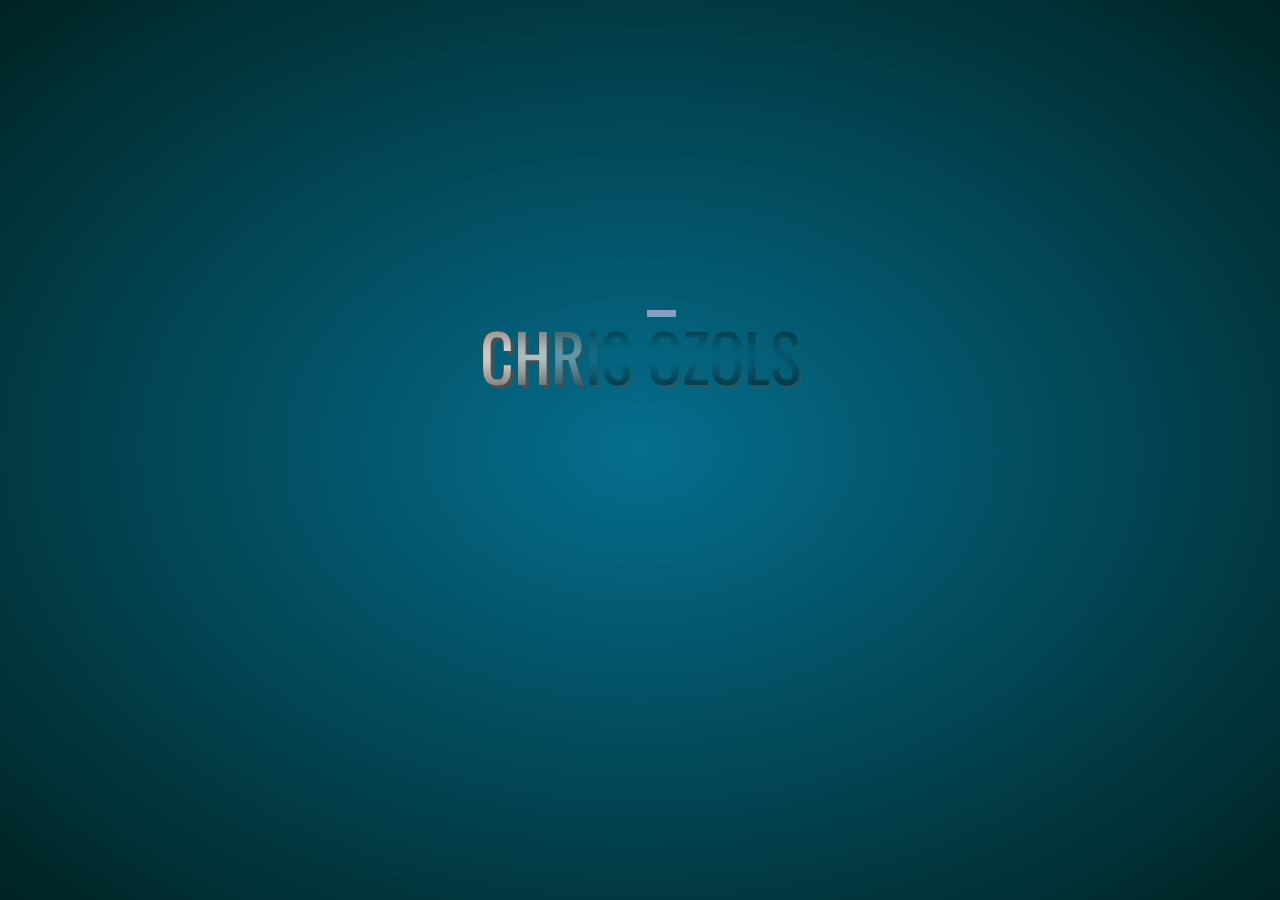
==== index.html @ 2e9aaabf "initial commit" ====
<!doctype html>
<!--[if lt IE 8]> <html class="ltie9 ltie8"> <![endif]-->
<!--[if IE 8]> <html class="ltie9 lteie9"> <![endif]-->
<!--[if IE 9]> <html class="ie9 lteie9"> <![endif]-->
<!--[if !(IE)]><!--><html lang="en" class="no-js"><!--<![endif]-->
<head>
	<title>Chris Ozols - Minneapolis Minnesota</title>
	<meta charset="utf-8">
	<meta name="description" content="Chris Ozols, a web developer in the Minneapolis/St. Paul area">
	<meta name="author" content="Chris Ozols">
	<meta name="viewport" content="width=device-width, initial-scale=1, maximum-scale=1">
	<link rel="author" href="humans.txt">
	<link href="//fonts.googleapis.com/css?family=Oswald|Raleway:500|Open+Sans" rel="stylesheet" type="text/css">
	<link rel="shortcut icon" href="images/favicon.png">
	<link rel="apple-touch-icon" href="images/apple-touch-icon.png">
	<link rel="stylesheet" type="text/css" href="styles/global.css">
	<script type="text/javascript" src="scripts/modernizr.custom.97547.js"></script>
</head>
<body>
	<canvas id="header-canvas" width="100" height="7"></canvas>
	<header>
		<p>chris ozols</p>
	</header>
	<div id="main">
		<section id="whatido-container">
			<img src="images/chrispic_small.png" alt="Chris Ozols" title="Chris Ozols" />
			<h1>I'm Chris, a web applications developer in Minneapolis Minnesota.</h1>
			<p>I'm currently employed full time, and not 
available for any freelance or contract positions. Feel free to contact 
me below. Check out my current side project, <a href="https://secrethitler.io">Secret Hitler IO</a>, a web adaptation of the (creative commons non-commercial licensed) social deduction indie board game. <small>I made the game mostly because of the permissive license and art. I am not a Nazi and site rules specifically prohibit that stuff. Please don't put me on a list.</small></p>
		</section>
	</div>
		<nav>
			<footer>
				<a tabindex="1" href="email:chris.v.ozols@gmail.com" id="email-button" class="footer-icons">
					<div class="popup nav-popup" id="email-button-popup">
						<p>chris.v.ozols@gmail.com</p>
					</div>
				</a>
				<a tabindex="3" href="http://www.linkedin.com/pub/chris-ozols/59/775/8a2" class="footer-icons" id="linkedin-button">
					<div class="popup nav-popup" id="linkedin-button-popup">
					Linked In
					</div>
				</a>
				<a tabindex="4" href="https://github.com/cozuya" class="footer-icons" id="github-button">
					<div class="popup nav-popup" id="github-button-popup">
					Github
					</div>
				</a>
			</footer>
		</nav>
	<script type="text/javascript" src="//code.jquery.com/jquery-1.10.2.min.js"></script>
	<script type="text/javascript" src="scripts/textEffect.jquery.js"></script>  <!-- jQuery plugin I wrote -->
	<script type="text/javascript" src="scripts/general.js"></script>
</body>
</html>
---- styles/global.css ----
html, body, div, span, applet, object, iframe, h1, h2, h3, h4, h5, h6, p, blockquote, pre, a, abbr, acronym, address, big, cite, code, del, dfn, em, img, ins, kbd, q, s, samp, small, strike, strong, sub, sup, tt, var, b, u, i, center, dl, dt, dd, ol, ul, li, fieldset, form, label, legend, table, caption, tbody, tfoot, thead, tr, th, td, article, aside, canvas, details, embed, figure, figcaption, footer, header, hgroup, menu, nav, output, ruby, section, summary, time, mark, audio, video {
  border: 0;
  font-size: 100%;
  font: inherit;
  vertical-align: baseline;
  margin: 0;
  padding: 0; }

article, aside, details, figcaption, figure, footer, header, hgroup, menu, nav, section {
  display: block; }

body {
  line-height: 1; }

ol, ul {
  list-style: none; }

blockquote, q {
  quotes: none; }

blockquote:before, blockquote:after, q:before, q:after {
  content: none; }

table {
  border-collapse: collapse;
  border-spacing: 0; }

.popup, #whatido-desdev, .returnbutton-container, #howidoit-container, .howidoit-icon-containers, #whativedone-sidebartext-1, #whativedone-sidebartext-2, #whativedone-sidebartext-3, #whativedone-sidebartext-4, #whativedone-container, .howidoit-icon-containers, .howidoit-icon-containers ul li, #howidoit-container {
  display: none; }

canvas, #main, .footer-icons, .returnbutton-container, #howidoit-container, .howidoit-icon-containers, #whativedone-container, .whativedone-sidebartexts, .whativedone-pagebuttons {
  position: relative; }

.nav-items, .returnbutton-container, .howidoit-popups > p > span, .howidoit-button, .whativedone-pagebuttons, .whativedone-sidebartexts a {
  cursor: pointer; }

html, .button-enabled {
  background: #056e8e;
  background: url([data-uri]);
  background: -moz-radial-gradient(center, ellipse cover, #056e8e 0%, #002323 100%);
  background: -webkit-gradient(radial, center center, 0px, center center, 100%, color-stop(0%, #056e8e), color-stop(100%, #002323));
  background: -webkit-radial-gradient(center, ellipse cover, #056e8e 0%, #002323 100%);
  background: -o-radial-gradient(center, ellipse cover, #056e8e 0%, #002323 100%);
  background: -ms-radial-gradient(center, ellipse cover, #056e8e 0%, #002323 100%);
  background: radial-gradient(ellipse at center, #056e8e 0%, #002323 100%);
  filter: progid:DXImageTransform.Microsoft.gradient(startColorstr='#056e8e', endColorstr='#002323',GradientType=1 ); }

html {
  height: 100%; }

body {
  font: 100% 'Open Sans', Arial, sans-serif;
  -webkit-perspective: 1000px;
  -moz-perspective: 1000px;
  -o-perspective: 1000px; }

canvas {
  margin: 0 auto;
  display: none;
  left: 3.55em; }

.top-transitions {
  -webkit-transition: top 1s;
  -o-transition: top 1s;
  -moz-transition: top 1s;
  transition: top 1s; }

.canvas-position {
  top: 1em !important; }

.nav-items, header p, #contact-form .contact-form-header, #drag-img {
  font-family: 'Oswald', Arial, sans-serif;
  color: #dbdbdb;
  text-align: center;
  text-shadow: 2px 2px #4d4d4d;
  text-transform: uppercase;
  font-weight: 400; }

small {
	font-size: 10px;
	color: #999;
}

.nav-items {
  text-decoration: none;
  font-size: 3.4em;
  display: block;
  width: 450px;
  margin: 0 auto;
  position: relative; }
  .nav-items:hover {
    color: #eeeeee;
    text-shadow: 4px 4px #4d4d4d; }
  .nav-items:after {
    color: rgba(141, 216, 235, 0.75);
    -webkit-mask-image: -webkit-gradient(linear, left top, left bottom, from(rgba(0, 0, 0, 0)), to(black));
    position: absolute;
    text-align: center;
    top: 0;
    left: 0;
    width: 100%;
    -webkit-animation: headergrad 4s;
    animation: headergrad 4s; }

.nav-items[href="about"]:after {
  content: "WHAT I DO"; }

.nav-items[href="skills"]:after {
  content: "HOW I DO IT"; }

.nav-items[href="portfolio"]:after {
  content: "WHAT I'VE DONE"; }

header {
  position: relative;
  display: none; }
  header p {
    text-shadow: 4px 4px #4d4d4d;
    font-size: 4.1em;
    position: relative; }
    header p:after {
      color: #000;
      content: "CHRIS OZOLS";
      -webkit-mask-image: -webkit-radial-gradient(center, ellipse cover, rgba(0, 0, 0, 0) 0%, rgba(0, 0, 0, 0) 10%, black 100%);
      position: absolute;
      text-align: center;
      top: 0;
      left: 0;
      width: 100%;
      -webkit-animation: headergrad 4s;
      animation: headergrad 4s; }
  header h3 {
    font: 2.6em/.6 'Raleway', Verdana, sans-serif;
    font-weight: 500;
    font-style: italic;
    color: #899dc3;
    text-align: center; }

.header-position {
  top: 0 !important; }

@-moz-document url-prefix() {
  header p:after, .nav-items[href="about"]:after, .nav-items[href="skills"]:after, .nav-items[href="portfolio"]:after {
    content: ''; } }

.lteie9 header p:after, .lteie9 .nav-items:after, .ie10 header p:after, .ie10 .nav-items:after {
  content: ''; }

@keyframes headergrad {
  0% {
    opacity: 0; }

  65% {
    opacity: 0; }

  100% {
    opacity: 1; } }

@-webkit-keyframes headergrad {
  0% {
    opacity: 0; }

  65% {
    opacity: 0; }

  100% {
    opacity: 1; } }

#main {
  max-width: 1160px;
  width: 90%;
  margin: 5% auto 0;
  -webkit-transition: 1.5s;
  -webkit-transform-style: preserve-3d;
  -moz-transition: 1.5s;
  -moz-transform-style: preserve-3d;
  -o-transition: 1.5s;
  -o-transform-style: preserve-3d; }

.flip {
  -webkit-transform: rotateY(180deg);
  -moz-transform: rotateY(180deg);
  -o-transform: rotateY(180deg); }

nav, #whatido-container {
  -webkit-transform: translateZ(0);
  -webkit-backface-visibility: hidden;
  -moz-backface-visibility: hidden;
  -o-backface-visibility: hidden;
  opacity: .99999; }

section, .returnbutton-container {
  border-radius: .65em; }

section {
  -webkit-box-shadow: 0 0 7px 2px #7c7c7c;
  box-shadow: 0 0 7px 2px #7c7c7c; }

footer {
  margin: 1% auto .5%;
  text-align: center; }

.footer-icons {
  background: url("../images/spritesheet.png");
  height: 100px;
  width: 100px;
  display: inline-block;
  border-radius: 50px;
  position: relative;
  opacity: 0;
  -webkit-transition: -webkit-transform 3s, top 3s, left 3s, opacity 5s;
  -webkit-transform-style: preserve-3d;
  -moz-transition: -moz-transform 3s, top 3s, left 3s, opacity 5s;
  -moz-transform-style: preserve-3d;
  -o-transition: -o-transform 3s, top 3s, left 3s, opacity 5s;
  -o-transform-style: preserve-3d;
  transition: transform 3s, top 3s, left 3s, opacity 5s;
  transform-style: preserve-3d;
  -webkit-transform: translateZ(0); }
  .footer-icons:hover {
    -webkit-box-shadow: 0 0 8px 4px #899DC3;
    box-shadow: 0 0 8px 4px #899DC3; }

.flip-footer-icons {
  -webkit-transform: rotateY(0deg) !important;
  -moz-transform: rotateY(0deg) !important;
  -o-transform: rotateY(0deg) !important;
  transform: rotateY(0deg) !important;
  -webkit-transform: rotateX(0deg) !important;
  -moz-transform: rotateX(0deg) !important;
  -o-transform: rotateX(0deg) !important;
  transform: rotateX(0deg) !important;
  opacity: 1;
  left: 0 !important;
  top: 0 !important; }

#email-button {
  -webkit-transform: rotateX(95deg);
  -moz-transform: rotateX(95deg);
  -o-transform: rotateX(95deg);
  transform: rotateX(95deg); }

#phone-button {
  margin: 0 1% 0 2%;
  background-position: -100px 0;
  -webkit-transform: rotateY(95deg);
  -moz-transform: rotateY(95deg);
  -o-transform: rotateY(95deg);
  transform: rotateY(95deg); }

#linkedin-button {
  background-position: -200px 0;
  margin: 0 1% 0 1%;
  -webkit-transform: rotateY(-95deg);
  -moz-transform: rotateY(-95deg);
  -o-transform: rotateY(-95deg);
  transform: rotateY(-95deg); }

#github-button {
  -webkit-transform: rotateX(-95deg);
  -moz-transform: rotateX(-95deg);
  -o-transform: rotateX(-95deg);
  transform: rotateX(-95deg);
  background-position: 0 -100px; }

.popup {
  position: absolute;
  border-radius: .5em;
  border: .3em solid #dbdbdb;
  -webkit-box-shadow: 8px 8px 27px -1px black;
  box-shadow: 8px 8px 27px -1px black; }
  .popup:after, .popup:before {
    content: '';
    position: absolute;
    top: 100%; }

.nav-popup {
  background: url("../images/blacktwill.png");
  color: #dbdbdb;
  bottom: 200%;
  height: 26px;
  line-height: 1.5em;
  color: #899dc3;
  padding: 6px; }

.nav-popup:after, .howidoit-popups:after {
  border-right: 13px solid transparent;
  border-left: 13px solid transparent;
  border-top: 20px solid black; }

.nav-popup:before, .howidoit-popups:before {
  border-right: 18px solid transparent;
  border-left: 19px solid transparent;
  border-top: 25px solid #DBDBDB; }

#email-button-popup {
  width: 200px;
  left: -4em; }
  #email-button-popup:before {
    left: 92px; }
  #email-button-popup:after {
    left: 98px; }
  #email-button-popup p:first-child {
    text-decoration: underline; }

#phone-button-popup {
  width: 112px;
  left: -1.2em; }
  #phone-button-popup:before {
    left: 48px; }
  #phone-button-popup:after {
    left: 54px; }

#linkedin-button-popup {
  width: 83px;
  left: -.4em; }
  #linkedin-button-popup:before {
    left: 34px; }
  #linkedin-button-popup:after {
    left: 40px; }

#github-button-popup {
  width: 79px;
  left: -.3em; }
  #github-button-popup:before {
    left: 30px; }
  #github-button-popup:after {
    left: 36px; }

.input-ok {
  color: green !important; }

.input-x {
  color: red !important;
  font-weight: 700; }

#contact-form {
  display: none;
  padding: .5% 4%;
  top: 22%;
  left: 50%;
  margin-left: -29%;
  max-width: 1160px;
  width: 50%;
  background: url("../images/blacktwill.png");
  position: absolute;
  border-radius: .5em;
  border: .3em solid #dbdbdb;
  z-index: 300000;
  -webkit-box-shadow: 8px 8px 27px -1px black;
  box-shadow: 8px 8px 27px -1px black; }
  #contact-form #contact-form-lower-container:after {
    display: table;
    content: '';
    clear: both; }
  #contact-form p {
    color: #dbdbdb;
    text-align: left;
    display: inline-block; }
  #contact-form #contact-close-button {
    position: absolute;
    font-size: 32px;
    font-weight: 700;
    top: -4%;
    left: 98%;
    width: 1.2em;
    height: 1.2em;
    cursor: pointer;
    border-radius: 50%;
    background: inherit;
    -webkit-box-shadow: 8px 8px 27px -1px black;
    box-shadow: 8px 8px 27px -1px black;
    border: .13em solid #dbdbdb; }
    #contact-form #contact-close-button p {
      position: relative;
      left: 23%;
      bottom: 5%;
      color: #35afc0; }
  #contact-form input {
    display: inline-block;
    width: 36%; }
  #contact-form #subject-req {
    visibility: hidden;
    width: 2%; }
  #contact-form #field-container:after {
    display: table;
    content: '';
    clear: both; }
  #contact-form #field-container > div {
    margin: 2% auto;
    width: 80%;
    text-align: center; }
  #contact-form .contact-form-header {
    font-size: 3.4em;
    width: 100%;
    margin-bottom: -3%; }
  #contact-form .required-text {
    color: red;
    font-size: 0.8em;
    text-align: center;
    width: 100%; }
  #contact-form .contact-required {
    width: 2%;
    font-weight: 700; }
  #contact-form button {
    width: 23%;
    display: block;
    margin: 1% auto 2%;
    padding: .5% 0;
    border-radius: 0.3em;
    font-size: 1.3em;
    font-family: 'Oswald', Arial, sans-serif;
    text-transform: uppercase;
    font-size: 1.8em; }
  #contact-form .return-statement {
    font-size: 12px;
    color: red;
    text-align: center;
    width: 100%;
    font-family: "open sans", Arial, sans-serif; }
  #contact-form #drag-container {
    float: right;
    width: 20%;
    position: relative;
    bottom: 5.8em; }
  #contact-form #drag-img {
    cursor: pointer;
    cursor: grab;
    cursor: -moz-grab;
    background: black;
    z-index: 20;
    top: 0.3em; }
  #contact-form #drag-img, #contact-form #drag-box {
    border: 1px solid #818181;
    margin-left: 20%;
    letter-spacing: -0.4em;
    font-size: 4em;
    font-family: 'open sans';
    box-shadow: 0 0 0.4em 0em white;
    width: 1.3em;
    position: relative; }
    #contact-form #drag-img p, #contact-form #drag-box p {
      color: #35afc0;
      position: relative;
      left: -.2em; }
  #contact-form #drag-box {
    top: 1.3em;
    background: #2c2c2c; }
    #contact-form #drag-box p {
      visibility: hidden; }
  #contact-form textarea {
    resize: none;
    width: 65%;
    height: 8em; }
  #contact-form #drag-req {
    position: relative;
    top: 6em;
    margin-left: 20%; }
  #contact-form .button-enabled {
    color: white; }

#whatido-container {
  width: 66%;
  margin-top: -3%;
  padding: 2% 5%;
  color: #424242;
  position: relative;
  left: 50%;
  margin-left: -38%;
  -webkit-transform: rotateY(180deg);
  -moz-transform: rotateY(180deg);
  -o-transform: rotateY(180deg); }
  #whatido-container img {
    float: right;
    opacity: .7;
    -webkit-box-shadow: 15px 15px 18px 0px #5a5a5a;
    box-shadow: 15px 15px 18px 0px #5a5a5a;
    margin: 0 0 1em 1em; }
  #whatido-container p {
    font-size: .875em;
    margin: 1.5em 0; }
    #whatido-container p a {
      color: black;
      text-decoration: none;
      border-bottom: 1px dotted black; }
      #whatido-container p a:hover {
        color: #899dc3;
        border-bottom: 1px dotted #899dc3; }
  #whatido-container h1, #whatido-container h4, #whatido-container h5 {
    font: 2.2em/1.2em 'Oswald', Arial, sans-serif;
    color: #002323; }
  #whatido-container h4, #whatido-container h5 {
    font-size: 1.5em; }
  #whatido-container h5 {
    color: #002323;
    text-shadow: 1px 1px #b1b1b1; }
  #whatido-container:after {
    display: table;
    content: '';
    clear: both; }

.returnbutton-container {
  width: 10em;
  height: 5em;
  margin: 1em auto 0;
  -webkit-box-shadow: inset 0 0 3px 3px #3a3a3a;
  box-shadow: inset 0 0 3px 3px #3a3a3a;
  background: #d6d6d6;
  background: url([data-uri]);
  background: -moz-linear-gradient(top, #d6d6d6 0%, #969696 100%);
  background: -webkit-gradient(linear, left top, left bottom, color-stop(0%, #d6d6d6), color-stop(100%, #969696));
  background: -webkit-linear-gradient(top, #d6d6d6 0%, #969696 100%);
  background: -o-linear-gradient(top, #d6d6d6 0%, #969696 100%);
  background: -ms-linear-gradient(top, #d6d6d6 0%, #969696 100%);
  background: linear-gradient(to bottom, #d6d6d6 0%, #969696 100%);
  filter: progid:DXImageTransform.Microsoft.gradient(startColorstr='#d6d6d6', endColorstr='#969696',GradientType=0 ); }
  .returnbutton-container:hover {
    background: #d6d6d6; }

.returnbutton-inner, #whatido-returnbutton {
  position: absolute; }

.returnbutton-outside {
  background: #056e8e;
  top: 2.6em;
  right: 2.15em; }
  .returnbutton-outside:after {
    content: '';
    position: absolute;
    background: #056e8e;
    right: -0.95em;
    top: -2em; }
  .returnbutton-outside:before {
    content: '';
    position: absolute;
    border-right: 60px solid #056e8e;
    top: -0.78em;
    right: 3em; }

.returnbutton-shadow {
  top: 2.8em;
  right: 1.95em;
  background: #585858; }
  .returnbutton-shadow:after {
    content: '';
    position: absolute;
    right: -0.95em;
    top: -2em;
    background: #585858; }
  .returnbutton-shadow:before {
    content: '';
    position: absolute;
    border-right: 60px solid #585858;
    top: -0.58em;
    right: 2.9em; }

.returnbutton-outside, .returnbutton-shadow {
  width: 3em;
  height: 1em; }

.returnbutton-outside:after, .returnbutton-shadow:after {
  width: 1em;
  height: 3em;
  border-radius: .35em .35em .35em 0; }

.returnbutton-outside:before, .returnbutton-shadow:before {
  border-bottom: 20px solid transparent;
  border-top: 20px solid transparent; }

#whatido-returnbutton {
  top: 100%;
  margin-left: -5em;
  left: 50%;
  z-index: 10000; }

#howidoit-container {
  width: 35%;
  margin: 0 auto;
  padding: 2% 5% .5%;
  color: #dbdbdb;
  background: url("../images/black_paper.png");
  font-size: 1.2em;
  overflow: visible; }

.howidoit-button {
  margin: 0 auto 2%;
  width: 3em;
  padding: 1%;
  border-radius: .3em;
  -webkit-box-shadow: 0 0 3px 2px #7c7c7c;
  box-shadow: 0 0 3px 2px #7c7c7c;
  color: #494949;
  background: url("../images/straws.png");
  text-align: center;
  font: 2em/1.2em 'Oswald', Arial, sans-serif;
  text-transform: uppercase; }
  .howidoit-button:hover {
    -webkit-box-shadow: 0 0 8px 4px #899DC3;
    box-shadow: 0 0 8px 4px #899DC3;
    text-shadow: 1px 1px #899DC3; }

.howidoit-icon-containers {
  width: 300px;
  height: 104px;
  background: url("../images/sandbag.png");
  margin: 1% auto;
  -webkit-box-shadow: 0 0 3px 2px #D6D6D6;
  box-shadow: 0 0 3px 2px #D6D6D6; }
  .howidoit-icon-containers ul li {
    height: 100px;
    width: 100px;
    background-color: blue;
    float: left;
    margin-top: .8%;
    background: url("../images/spritesheet.png"); }

.howidoit-popups {
  background: url("../images/black_paper.png");
  color: #dbdbdb;
  padding: 0 1.5em 1em 1.5em;
  bottom: 188%;
  opacity: 0;
  width: 241px;
  font-size: .875em; }

.hoverhelper {
  position: absolute;
  width: 100px;
  height: 30px;
  top: -27%; }

.hoverhelpercenter {
  left: 34% !important; }

.hoverhelperright {
  left: 67% !important; }

.howidoit-popups > h3 {
  text-align: center;
  color: #899DC3;
  font: 2em 'Oswald', arial, sans-serif; }
.howidoit-popups > p > span, .howidoit-popups > p > a {
  color: #899dc3;
  border-bottom: 1px dashed #899dc3;
  text-decoration: none; }

.howidoit-popup-lefticons {
  left: 50%; }
  .howidoit-popup-lefticons:after {
    left: 31px; }
  .howidoit-popup-lefticons:before {
    left: 25px; }

.howidoit-popup-righticons {
  left: -50%; }
  .howidoit-popup-righticons:after {
    left: 242px; }
  .howidoit-popup-righticons:before {
    left: 236px; }

.howidoit-popup-centericons:after {
  left: 137px; }
.howidoit-popup-centericons:before {
  left: 131px; }

#howidoit-code-container ul li:nth-child(2) div {
  -webkit-transition: -webkit-transform 2s;
  -o-transition-property: -o-transform;
  -o-transition-duration: 2s;
  -moz-transition-property: -moz-transform;
  -moz-transition-duration: 2s;
  transition-property: transform;
  transition-duration: 2s; }
  #howidoit-code-container ul li:nth-child(2) div:hover {
    transform: rotateY(360deg);
    -webkit-transform: rotateY(360deg);
    -moz-transform: rotateY(360deg); }

#howidoit-html-icon {
  background-position: -300px 0; }

#howidoit-css-icon {
  background-position: -400px 0; }

#howidoit-javascript-icon {
  background-position: -500px 0; }

#howidoit-photoshop-icon {
  background-position: -1001px 0; }

#howidoit-responsive-icon {
  background-position: -801px 0; }

#howidoit-wordpress-icon {
  background-position: -601px 0; }

#howidoit-motiongraphics-icon {
  background-position: -701px 100px; }

#howidoit-video-icon {
  background-position: -901px 100px; }

#howidoit-photo-icon {
  background-position: -1101px 100px; }

#whativedone-container {
  width: 95%;
  padding: 1%;
  margin: -7% auto 0;
  overflow: hidden;
  height: 100%;
  background: url("../images/noisy_grid.png"); }
  #whativedone-container a {
    color: #899dc3; }
    #whativedone-container a:hover {
      color: #dbdbdb; }

#whativedone-imagecontainer {
  width: 57%;
  float: left;
  padding: 0% 3% 3% 0%;
  height: 100%; }

.ajaxloader {
  position: absolute;
  left: 25%;
  top: 35%; }

.whativedone-image {
  max-width: 102%;
  -webkit-box-shadow: 6px 6px 10px 3px #6B6B6B;
  box-shadow: 6px 6px 10px 3px #6B6B6B; }

aside {
  width: 35%;
  float: right;
  margin-right: -41%;
  padding: 1% 0; }
  aside:after {
    display: table;
    content: '';
    clear: both; }

#whativedone-imagecontainer, .whativedone-sidebartexts {
  overflow-y: auto;
  overflow-x: hidden; }

.whativedone-sidebartexts {
  padding: 3% 2%;
  background-image: url("../images/linen.png");
  color: #dbdbdb;
  height: 18em;
  -webkit-box-shadow: 0 0 2px 1px black;
  box-shadow: 0 0 2px 1px black; }

::-webkit-scrollbar {
  width: 10px; }

::-webkit-scrollbar-track {
  -webkit-box-shadow: inset 5px 1px 10px #899dc3; }

::-webkit-scrollbar-thumb {
  border-radius: 10px;
  -webkit-box-shadow: inset 4px 0 10px white; }

::-webkit-scrollbar-button:single-button {
  background: #002323; }

::selection, ::-moz-selection {
  background: #9e9b90;
  text-shadow: none;
  color: #d9d2b8; }

.whativedone-sidebartexts h3 {
  font: 1.75em 'Oswald', Arial, sans-serif; }
.whativedone-sidebartexts p {
  font-size: .875em;
  margin: 1em 0; }
.whativedone-sidebartexts ul {
  padding: 2% 5%; }
  .whativedone-sidebartexts ul li {
    font-size: .875em;
    list-style-type: circle; }

.whativedone-pagebuttons {
  width: 2.666666em;
  height: 2.666666em;
  border-radius: 1.333333em; }
  .whativedone-pagebuttons:hover {
    background: #f7f7f7; }
  .whativedone-pagebuttons:after {
    left: .5em;
    width: 1.333333em;
    height: 1.333333em;
    position: absolute;
    content: '';
    transform: rotate(-45deg);
    -ms-transform: rotate(-45deg);
    -moz-transform: rotate(-45deg);
    -webkit-transform: rotate(-45deg);
    -o-transform: rotate(-45deg); }

.whativedone-pagebuttons, #whatido-container {
  -webkit-box-shadow: 0 0 7px 3px #899dc3;
  box-shadow: 0 0 7px 3px #899dc3;
  background: #f7f7f7;
  background: url([data-uri]);
  background: -moz-linear-gradient(left, #f7f7f7 0%, #bababa 100%);
  background: -webkit-gradient(linear, left top, right top, color-stop(0%, #f7f7f7), color-stop(100%, #bababa));
  background: -webkit-linear-gradient(left, #f7f7f7 0%, #bababa 100%);
  background: -o-linear-gradient(left, #f7f7f7 0%, #bababa 100%);
  background: -ms-linear-gradient(left, #f7f7f7 0%, #bababa 100%);
  background: linear-gradient(to right, #f7f7f7 0%, #bababa 100%);
  filter: progid:DXImageTransform.Microsoft.gradient(startColorstr='#f7f7f7', endColorstr='#bababa',GradientType=1 ); }

.whativedone-pagebutton-down {
  margin: 4% auto 0; }
  .whativedone-pagebutton-down:after {
    top: .333333em;
    border-left: 5px solid #899DC3;
    border-bottom: 5px solid #899DC3; }

.whativedone-pagebutton-up {
  margin: 0 auto 4%; }
  .whativedone-pagebutton-up:after {
    top: .866666em;
    left: .5em;
    border-right: 5px solid #899DC3;
    border-top: 5px solid #899DC3; }

@media screen and (max-width: 120em) {
  #whativedone-container {
    height: 35em; } }
@media screen and (max-width: 105em) {
  #whativedone-container {
    height: 30em; }

  .whativedone-pagebutton-up {
    margin-top: 4%; } }
@media screen and (max-width: 80em) {
  #whativedone-container {
    height: 29em; }

  .whativedone-pagebutton-up {
    margin-top: 4%; } }
@media screen and (max-width: 64em) {
  .whativedone-sidebartexts {
    height: 15em; }
    .whativedone-sidebartexts p {
      font-size: .75em; }

  #main {
    margin-top: 6%; }

  #howidoit-container {
    width: 75%; }

  .howidoit-button {
    margin: 0 auto 1%; }

  #whativedone-container {
    height: 24.25em; }

  #whatido-container {
    width: 78%;
    margin-left: -44%; }

  #whatido-container img {
    width: 12em; } }
@media screen and (max-width: 48em) {
  #whatido-container {
    font-size: 1.1em; }

  html {
    background: #056e8e;
    background: -moz-linear-gradient(left, #056e8e 0%, #002323 100%);
    background: -webkit-gradient(linear, left top, right top, color-stop(0%, #056e8e), color-stop(100%, #002323));
    background: -webkit-linear-gradient(left, #056e8e 0%, #002323 100%);
    background: -o-linear-gradient(left, #056e8e 0%, #002323 100%);
    background: -ms-linear-gradient(left, #056e8e 0%, #002323 100%);
    background: linear-gradient(to right, #056e8e 0%, #002323 100%);
    filter: progid:DXImageTransform.Microsoft.gradient(startColorstr='#056e8e', endColorstr='#002323',GradientType=1 ); } }
@media screen and (max-width: 40em) {
  .nav-items:nth-child(3) {
    display: none; } }
@media screen and (max-width: 30em) {
  .nav-items {
    font-size: 3em; }

  .howidoit-button {
    font-size: 1.5em; } }
@media screen and (max-width: 25em) {
  .nav-items {
    display: none; }

  #header-canvas {
    visibility: hidden; }

  header {
    top: 100px; }
    header p, header h3 {
      line-height: 1em; }
    header p {
      font-size: 3em; }
    header h3 {
      font-size: 1.5em;
      margin-top: .5em; }

  #linkedin-button, #github-button {
    display: none; }

  #email-button {
    display: block;
    margin: 25% auto; }

  #phone-button {
    display: block;
    margin: 20% auto; }

  #main {
    height: 0; } }
.ie9 #whatido-container, .ltie9 #whatido-container {
  opacity: 1; }

.ie9 {
  filter: none; }

.whativedone-sidebartext-0, .oldiewhativedone-pagebutton-down, .oldiewhativedone-pagebutton-up {
  font: 2em/1em 'Open Sans', Arial, sans-serif;
  color: #899DC3;
  letter-spacing: -.1em;
  margin: .2em 0 0 .35em; }

.ltie9 .whativedone-pagebuttons {
  border: 3px solid #dbdbdb; }
  .ltie9 .whativedone-pagebuttons:after {
    display: none; }

html.ltie9 {
  background-color: #056e8e; }

.ltie8 #whatido-container {
  background: #e4e4e4; }
.ltie8 .returnbutton-left, .ltie8 .returnbutton-shadow-left {
  border-bottom: 15px solid transparent;
  border-top: 15px solid transparent; }
.ltie8 .returnbutton-left {
  border-right: 60px solid #899DC3;
  top: 1.42em;
  right: 5em; }
.ltie8 .returnbutton-shadow-left {
  border-right: 60px solid #585858;
  top: 1.77em;
  right: 4.65em; }

.no-js .nav-items {
  display: none; }
.no-js footer {
  position: relative;
  top: 22em; }
.no-js h5:after {
  content: ' View this site with a JavaScript-enabled browser to see more about me.'; }
.no-js #whatido-container {
  margin-top: -70%;
  display: block;
  -webkit-transform: rotateY(0deg);
  -moz-transform: rotateY(0deg);
  -o-transform: rotateY(0deg);
  transform: rotateY(0deg); }
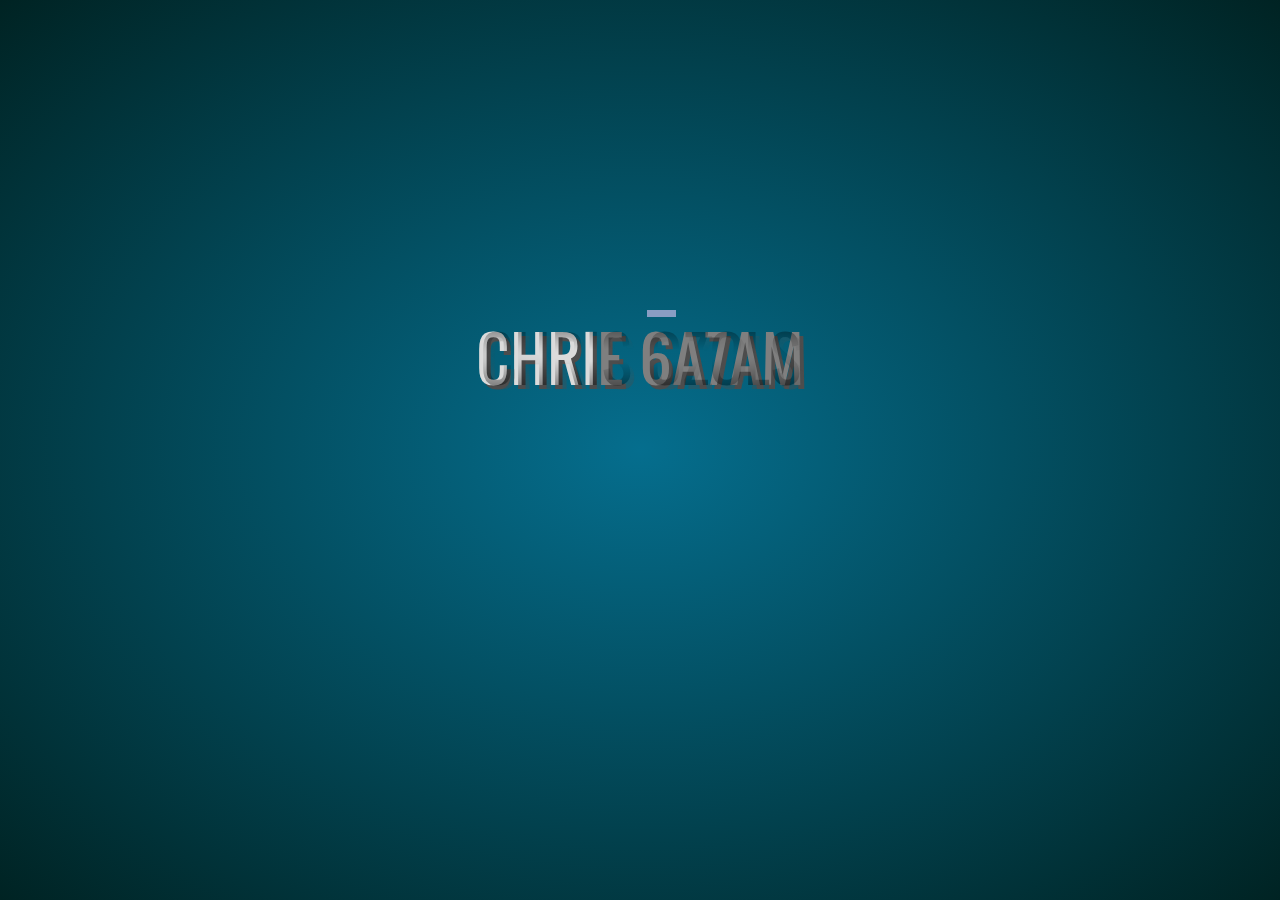
==== commit 65743cb7: "Update index.html" ====
--- a/index.html
+++ b/index.html
@@ -4,9 +4,9 @@
 <!--[if IE 9]> <html class="ie9 lteie9"> <![endif]-->
 <!--[if !(IE)]><!--><html lang="en" class="no-js"><!--<![endif]-->
 <head>
-	<title>Chris Ozols - Minneapolis Minnesota</title>
+	<title>Chris Ozols - Minneapolis Minnesota software engineer</title>
 	<meta charset="utf-8">
-	<meta name="description" content="Chris Ozols, a web developer in the Minneapolis/St. Paul area">
+	<meta name="description" content="Chris Ozols, a software engineer in the Minneapolis/St. Paul area">
 	<meta name="author" content="Chris Ozols">
 	<meta name="viewport" content="width=device-width, initial-scale=1, maximum-scale=1">
 	<link rel="author" href="humans.txt">
@@ -23,7 +23,7 @@
 	</header>
 	<div id="main">
 		<section id="whatido-container">
-			<img src="images/chrispic_small.png" alt="Chris Ozols" title="Chris Ozols" />
+			<img src="images/cozpicsmall2.png" alt="Chris Ozols" title="Chris Ozols" />
 			<h1>I'm Chris, a web applications developer in Minneapolis Minnesota.</h1>
 			<p>I'm currently employed full time, and not 
 available for any freelance or contract positions. Feel free to contact 
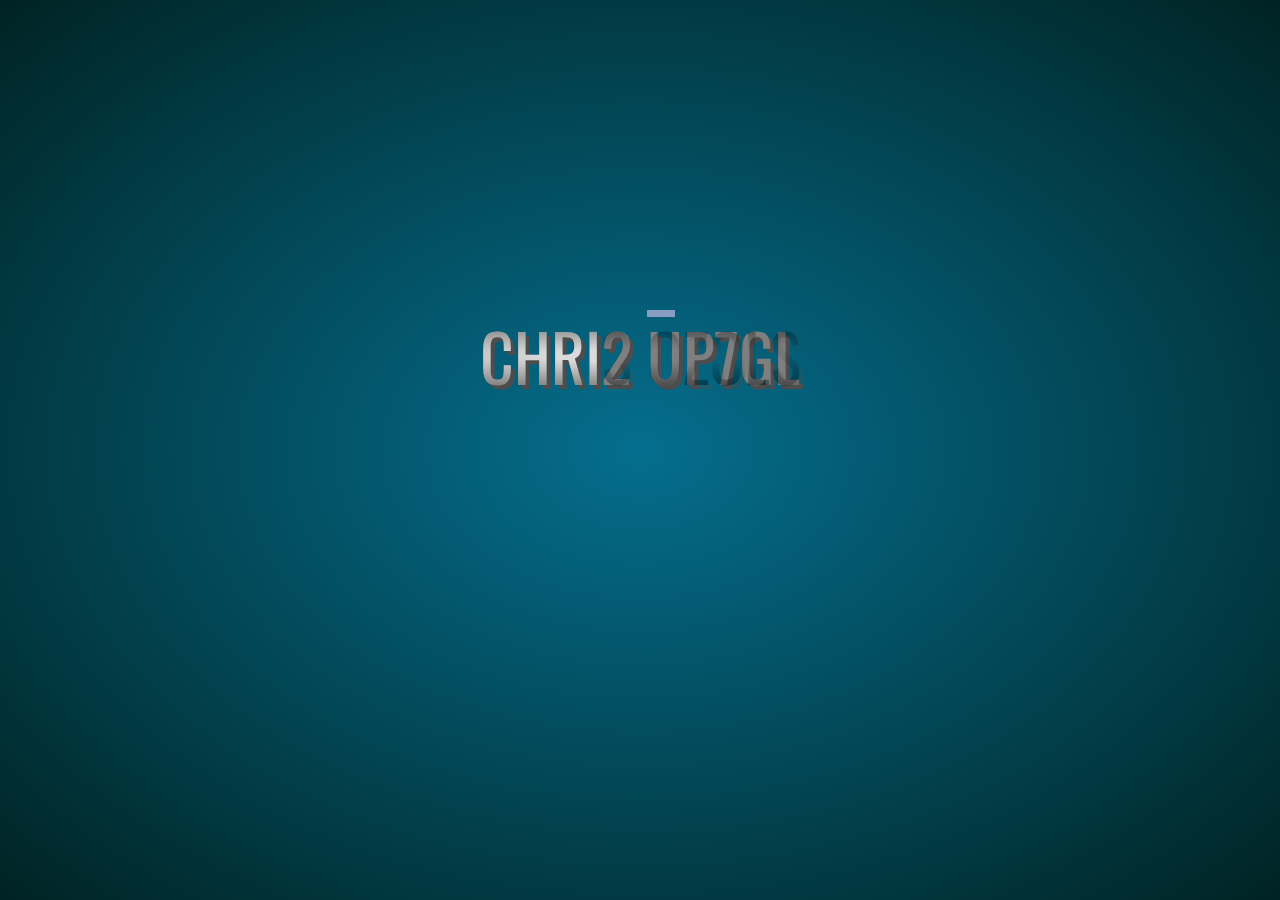
==== commit b4ff4a45: "Update index.html" ====
--- a/index.html
+++ b/index.html
@@ -27,7 +27,7 @@
 			<h1>I'm Chris, a web applications developer in Minneapolis Minnesota.</h1>
 			<p>I'm currently employed full time, and not 
 available for any freelance or contract positions. Feel free to contact 
-me below. Check out my current side project, <a href="https://secrethitler.io">Secret Hitler IO</a>, a web adaptation of the (creative commons non-commercial licensed) social deduction indie board game. <small>I made the game mostly because of the permissive license and art. I am not a Nazi and site rules specifically prohibit that stuff. Please don't put me on a list.</small></p>
+me below. Check out my current side project, <a href="https://secrethitler.io">Secret Hitler IO</a>, a web adaptation of the (creative commons non-commercial licensed) social deduction indie board game. <small>I made the site mostly because of the game's permissive license, I am not a terrible person, I promise.</small></p>
 		</section>
 	</div>
 		<nav>
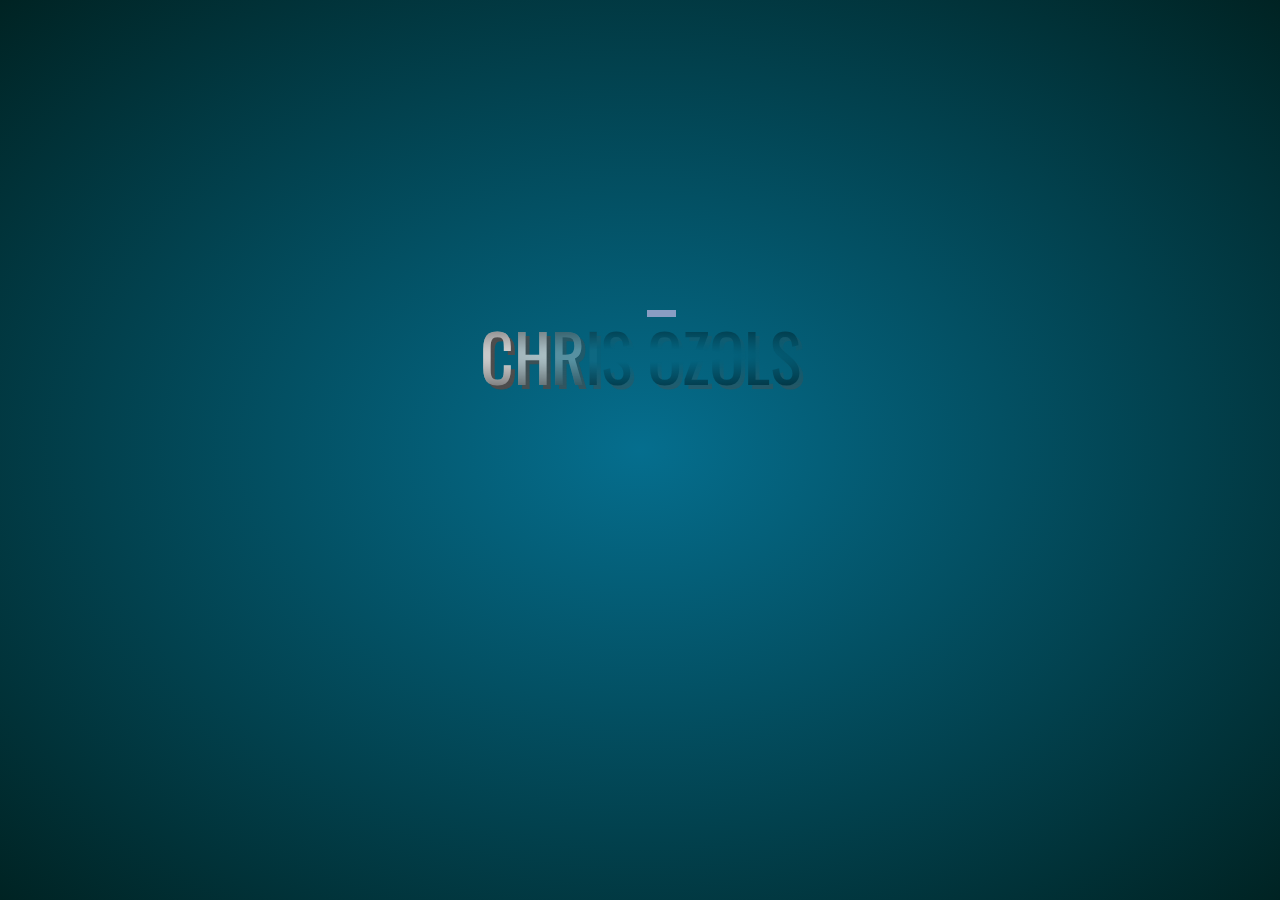
==== commit 30140be7: "updates for looking, prettier" ====
--- a/index.html
+++ b/index.html
@@ -1,56 +1,102 @@
-<!doctype html>
+<!DOCTYPE html>
 <!--[if lt IE 8]> <html class="ltie9 ltie8"> <![endif]-->
 <!--[if IE 8]> <html class="ltie9 lteie9"> <![endif]-->
 <!--[if IE 9]> <html class="ie9 lteie9"> <![endif]-->
 <!--[if !(IE)]><!--><html lang="en" class="no-js"><!--<![endif]-->
-<head>
-	<title>Chris Ozols - Minneapolis Minnesota software engineer</title>
-	<meta charset="utf-8">
-	<meta name="description" content="Chris Ozols, a software engineer in the Minneapolis/St. Paul area">
-	<meta name="author" content="Chris Ozols">
-	<meta name="viewport" content="width=device-width, initial-scale=1, maximum-scale=1">
-	<link rel="author" href="humans.txt">
-	<link href="//fonts.googleapis.com/css?family=Oswald|Raleway:500|Open+Sans" rel="stylesheet" type="text/css">
-	<link rel="shortcut icon" href="images/favicon.png">
-	<link rel="apple-touch-icon" href="images/apple-touch-icon.png">
-	<link rel="stylesheet" type="text/css" href="styles/global.css">
-	<script type="text/javascript" src="scripts/modernizr.custom.97547.js"></script>
-</head>
-<body>
-	<canvas id="header-canvas" width="100" height="7"></canvas>
-	<header>
-		<p>chris ozols</p>
-	</header>
-	<div id="main">
-		<section id="whatido-container">
-			<img src="images/cozpicsmall2.png" alt="Chris Ozols" title="Chris Ozols" />
-			<h1>I'm Chris, a web applications developer in Minneapolis Minnesota.</h1>
-			<p>I'm currently employed full time, and not 
-available for any freelance or contract positions. Feel free to contact 
-me below. Check out my current side project, <a href="https://secrethitler.io">Secret Hitler IO</a>, a web adaptation of the (creative commons non-commercial licensed) social deduction indie board game. <small>I made the site mostly because of the game's permissive license, I am not a terrible person, I promise.</small></p>
-		</section>
-	</div>
-		<nav>
-			<footer>
-				<a tabindex="1" href="email:chris.v.ozols@gmail.com" id="email-button" class="footer-icons">
-					<div class="popup nav-popup" id="email-button-popup">
-						<p>chris.v.ozols@gmail.com</p>
-					</div>
-				</a>
-				<a tabindex="3" href="http://www.linkedin.com/pub/chris-ozols/59/775/8a2" class="footer-icons" id="linkedin-button">
-					<div class="popup nav-popup" id="linkedin-button-popup">
-					Linked In
-					</div>
-				</a>
-				<a tabindex="4" href="https://github.com/cozuya" class="footer-icons" id="github-button">
-					<div class="popup nav-popup" id="github-button-popup">
-					Github
-					</div>
-				</a>
-			</footer>
-		</nav>
-	<script type="text/javascript" src="//code.jquery.com/jquery-1.10.2.min.js"></script>
-	<script type="text/javascript" src="scripts/textEffect.jquery.js"></script>  <!-- jQuery plugin I wrote -->
-	<script type="text/javascript" src="scripts/general.js"></script>
-</body>
+  <head>
+    <title>Chris Ozols - Minneapolis Minnesota software engineer</title>
+    <meta charset="utf-8" />
+    <meta
+      name="description"
+      content="Chris Ozols, a software engineer in the Minneapolis/St. Paul area"
+    />
+    <meta name="author" content="Chris Ozols" />
+    <meta
+      name="viewport"
+      content="width=device-width, initial-scale=1, maximum-scale=1"
+    />
+    <link rel="author" href="humans.txt" />
+    <link
+      href="https://fonts.googleapis.com/css?family=Oswald|Raleway:500|Open+Sans"
+      rel="stylesheet"
+      type="text/css"
+    />
+    <link rel="shortcut icon" href="images/favicon.png" />
+    <link rel="apple-touch-icon" href="images/apple-touch-icon.png" />
+    <link rel="stylesheet" type="text/css" href="styles/global.css" />
+    <script
+      type="text/javascript"
+      src="scripts/modernizr.custom.97547.js"
+    ></script>
+  </head>
+  <body>
+    <canvas id="header-canvas" width="100" height="7"></canvas>
+    <header>
+      <p>chris ozols</p>
+    </header>
+    <div id="main">
+      <section id="whatido-container">
+        <img
+          src="images/cozpicsmall2.png"
+          alt="Chris Ozols"
+          title="Chris Ozols"
+        />
+        <h1>
+          I'm Chris, a web applications developer in Minneapolis Minnesota.
+        </h1>
+        <p>
+          <bold class="emph">I'm looking for a new role!</bold> I'm an
+          experienced frontend focused, full stack JavaScript developer. Feel
+          free to contact me below.
+        </p>
+        <p>
+          Check out my side project,
+          <a href="https://secrethitler.io">Secret Hitler IO</a>, a web
+          adaptation of the (creative commons non-commercial licensed) social
+          deduction indie board game.
+          <small
+            >I made the site mostly because of the game's permissive license, I
+            am not a terrible person, I promise.</small
+          >
+        </p>
+      </section>
+    </div>
+    <nav>
+      <footer>
+        <a
+          tabindex="1"
+          href="mailto:chris.v.ozols@gmail.com"
+          id="email-button"
+          class="footer-icons"
+        >
+          <div class="popup nav-popup" id="email-button-popup">
+            <p>chris.v.ozols@gmail.com</p>
+          </div>
+        </a>
+        <a
+          tabindex="3"
+          href="http://www.linkedin.com/pub/chris-ozols/59/775/8a2"
+          class="footer-icons"
+          id="linkedin-button"
+        >
+          <div class="popup nav-popup" id="linkedin-button-popup">LinkedIn</div>
+        </a>
+        <a
+          tabindex="4"
+          href="https://github.com/cozuya"
+          class="footer-icons"
+          id="github-button"
+        >
+          <div class="popup nav-popup" id="github-button-popup">Github</div>
+        </a>
+      </footer>
+    </nav>
+    <script
+      type="text/javascript"
+      src="https://code.jquery.com/jquery-1.10.2.min.js"
+    ></script>
+    <script type="text/javascript" src="scripts/textEffect.jquery.js"></script>
+    <!-- jQuery plugin I wrote -->
+    <script type="text/javascript" src="scripts/general.js"></script>
+  </body>
 </html>
--- a/styles/global.css
+++ b/styles/global.css
@@ -1,84 +1,253 @@
-html, body, div, span, applet, object, iframe, h1, h2, h3, h4, h5, h6, p, blockquote, pre, a, abbr, acronym, address, big, cite, code, del, dfn, em, img, ins, kbd, q, s, samp, small, strike, strong, sub, sup, tt, var, b, u, i, center, dl, dt, dd, ol, ul, li, fieldset, form, label, legend, table, caption, tbody, tfoot, thead, tr, th, td, article, aside, canvas, details, embed, figure, figcaption, footer, header, hgroup, menu, nav, output, ruby, section, summary, time, mark, audio, video {
+html,
+body,
+div,
+span,
+applet,
+object,
+iframe,
+h1,
+h2,
+h3,
+h4,
+h5,
+h6,
+p,
+blockquote,
+pre,
+a,
+abbr,
+acronym,
+address,
+big,
+cite,
+code,
+del,
+dfn,
+em,
+img,
+ins,
+kbd,
+q,
+s,
+samp,
+small,
+strike,
+strong,
+sub,
+sup,
+tt,
+var,
+b,
+u,
+i,
+center,
+dl,
+dt,
+dd,
+ol,
+ul,
+li,
+fieldset,
+form,
+label,
+legend,
+table,
+caption,
+tbody,
+tfoot,
+thead,
+tr,
+th,
+td,
+article,
+aside,
+canvas,
+details,
+embed,
+figure,
+figcaption,
+footer,
+header,
+hgroup,
+menu,
+nav,
+output,
+ruby,
+section,
+summary,
+time,
+mark,
+audio,
+video {
   border: 0;
   font-size: 100%;
   font: inherit;
   vertical-align: baseline;
   margin: 0;
-  padding: 0; }
-
-article, aside, details, figcaption, figure, footer, header, hgroup, menu, nav, section {
-  display: block; }
+  padding: 0;
+}
+
+article,
+aside,
+details,
+figcaption,
+figure,
+footer,
+header,
+hgroup,
+menu,
+nav,
+section {
+  display: block;
+}
 
 body {
-  line-height: 1; }
-
-ol, ul {
-  list-style: none; }
-
-blockquote, q {
-  quotes: none; }
-
-blockquote:before, blockquote:after, q:before, q:after {
-  content: none; }
+  line-height: 1;
+}
+
+ol,
+ul {
+  list-style: none;
+}
+
+blockquote,
+q {
+  quotes: none;
+}
+
+blockquote:before,
+blockquote:after,
+q:before,
+q:after {
+  content: none;
+}
 
 table {
   border-collapse: collapse;
-  border-spacing: 0; }
-
-.popup, #whatido-desdev, .returnbutton-container, #howidoit-container, .howidoit-icon-containers, #whativedone-sidebartext-1, #whativedone-sidebartext-2, #whativedone-sidebartext-3, #whativedone-sidebartext-4, #whativedone-container, .howidoit-icon-containers, .howidoit-icon-containers ul li, #howidoit-container {
-  display: none; }
-
-canvas, #main, .footer-icons, .returnbutton-container, #howidoit-container, .howidoit-icon-containers, #whativedone-container, .whativedone-sidebartexts, .whativedone-pagebuttons {
-  position: relative; }
-
-.nav-items, .returnbutton-container, .howidoit-popups > p > span, .howidoit-button, .whativedone-pagebuttons, .whativedone-sidebartexts a {
-  cursor: pointer; }
-
-html, .button-enabled {
+  border-spacing: 0;
+}
+
+.popup,
+#whatido-desdev,
+.returnbutton-container,
+#howidoit-container,
+.howidoit-icon-containers,
+#whativedone-sidebartext-1,
+#whativedone-sidebartext-2,
+#whativedone-sidebartext-3,
+#whativedone-sidebartext-4,
+#whativedone-container,
+.howidoit-icon-containers,
+.howidoit-icon-containers ul li,
+#howidoit-container {
+  display: none;
+}
+
+canvas,
+#main,
+.footer-icons,
+.returnbutton-container,
+#howidoit-container,
+.howidoit-icon-containers,
+#whativedone-container,
+.whativedone-sidebartexts,
+.whativedone-pagebuttons {
+  position: relative;
+}
+
+.nav-items,
+.returnbutton-container,
+.howidoit-popups > p > span,
+.howidoit-button,
+.whativedone-pagebuttons,
+.whativedone-sidebartexts a {
+  cursor: pointer;
+}
+
+html,
+.button-enabled {
   background: #056e8e;
   background: url([data-uri]);
-  background: -moz-radial-gradient(center, ellipse cover, #056e8e 0%, #002323 100%);
-  background: -webkit-gradient(radial, center center, 0px, center center, 100%, color-stop(0%, #056e8e), color-stop(100%, #002323));
-  background: -webkit-radial-gradient(center, ellipse cover, #056e8e 0%, #002323 100%);
-  background: -o-radial-gradient(center, ellipse cover, #056e8e 0%, #002323 100%);
-  background: -ms-radial-gradient(center, ellipse cover, #056e8e 0%, #002323 100%);
+  background: -moz-radial-gradient(
+    center,
+    ellipse cover,
+    #056e8e 0%,
+    #002323 100%
+  );
+  background: -webkit-gradient(
+    radial,
+    center center,
+    0px,
+    center center,
+    100%,
+    color-stop(0%, #056e8e),
+    color-stop(100%, #002323)
+  );
+  background: -webkit-radial-gradient(
+    center,
+    ellipse cover,
+    #056e8e 0%,
+    #002323 100%
+  );
+  background: -o-radial-gradient(
+    center,
+    ellipse cover,
+    #056e8e 0%,
+    #002323 100%
+  );
+  background: -ms-radial-gradient(
+    center,
+    ellipse cover,
+    #056e8e 0%,
+    #002323 100%
+  );
   background: radial-gradient(ellipse at center, #056e8e 0%, #002323 100%);
-  filter: progid:DXImageTransform.Microsoft.gradient(startColorstr='#056e8e', endColorstr='#002323',GradientType=1 ); }
+  filter: progid:DXImageTransform.Microsoft.gradient(startColorstr='#056e8e', endColorstr='#002323',GradientType=1 );
+}
 
 html {
-  height: 100%; }
+  height: 100%;
+}
 
 body {
-  font: 100% 'Open Sans', Arial, sans-serif;
+  font: 100% "Open Sans", Arial, sans-serif;
   -webkit-perspective: 1000px;
   -moz-perspective: 1000px;
-  -o-perspective: 1000px; }
+  -o-perspective: 1000px;
+}
 
 canvas {
   margin: 0 auto;
   display: none;
-  left: 3.55em; }
+  left: 3.55em;
+}
 
 .top-transitions {
   -webkit-transition: top 1s;
   -o-transition: top 1s;
   -moz-transition: top 1s;
-  transition: top 1s; }
+  transition: top 1s;
+}
 
 .canvas-position {
-  top: 1em !important; }
-
-.nav-items, header p, #contact-form .contact-form-header, #drag-img {
-  font-family: 'Oswald', Arial, sans-serif;
+  top: 1em !important;
+}
+
+.nav-items,
+header p,
+#contact-form .contact-form-header,
+#drag-img {
+  font-family: "Oswald", Arial, sans-serif;
   color: #dbdbdb;
   text-align: center;
   text-shadow: 2px 2px #4d4d4d;
   text-transform: uppercase;
-  font-weight: 400; }
+  font-weight: 400;
+}
 
 small {
-	font-size: 10px;
-	color: #999;
+  font-size: 10px;
+  color: #999;
 }
 
 .nav-items {
@@ -87,84 +256,124 @@
   display: block;
   width: 450px;
   margin: 0 auto;
-  position: relative; }
-  .nav-items:hover {
-    color: #eeeeee;
-    text-shadow: 4px 4px #4d4d4d; }
-  .nav-items:after {
-    color: rgba(141, 216, 235, 0.75);
-    -webkit-mask-image: -webkit-gradient(linear, left top, left bottom, from(rgba(0, 0, 0, 0)), to(black));
-    position: absolute;
-    text-align: center;
-    top: 0;
-    left: 0;
-    width: 100%;
-    -webkit-animation: headergrad 4s;
-    animation: headergrad 4s; }
+  position: relative;
+}
+.nav-items:hover {
+  color: #eeeeee;
+  text-shadow: 4px 4px #4d4d4d;
+}
+.nav-items:after {
+  color: rgba(141, 216, 235, 0.75);
+  -webkit-mask-image: -webkit-gradient(
+    linear,
+    left top,
+    left bottom,
+    from(rgba(0, 0, 0, 0)),
+    to(black)
+  );
+  position: absolute;
+  text-align: center;
+  top: 0;
+  left: 0;
+  width: 100%;
+  -webkit-animation: headergrad 4s;
+  animation: headergrad 4s;
+}
 
 .nav-items[href="about"]:after {
-  content: "WHAT I DO"; }
+  content: "WHAT I DO";
+}
 
 .nav-items[href="skills"]:after {
-  content: "HOW I DO IT"; }
+  content: "HOW I DO IT";
+}
 
 .nav-items[href="portfolio"]:after {
-  content: "WHAT I'VE DONE"; }
+  content: "WHAT I'VE DONE";
+}
 
 header {
   position: relative;
-  display: none; }
-  header p {
-    text-shadow: 4px 4px #4d4d4d;
-    font-size: 4.1em;
-    position: relative; }
-    header p:after {
-      color: #000;
-      content: "CHRIS OZOLS";
-      -webkit-mask-image: -webkit-radial-gradient(center, ellipse cover, rgba(0, 0, 0, 0) 0%, rgba(0, 0, 0, 0) 10%, black 100%);
-      position: absolute;
-      text-align: center;
-      top: 0;
-      left: 0;
-      width: 100%;
-      -webkit-animation: headergrad 4s;
-      animation: headergrad 4s; }
-  header h3 {
-    font: 2.6em/.6 'Raleway', Verdana, sans-serif;
-    font-weight: 500;
-    font-style: italic;
-    color: #899dc3;
-    text-align: center; }
+  display: none;
+}
+header p {
+  text-shadow: 4px 4px #4d4d4d;
+  font-size: 4.1em;
+  position: relative;
+}
+header p:after {
+  color: #000;
+  content: "CHRIS OZOLS";
+  -webkit-mask-image: -webkit-radial-gradient(
+    center,
+    ellipse cover,
+    rgba(0, 0, 0, 0) 0%,
+    rgba(0, 0, 0, 0) 10%,
+    black 100%
+  );
+  position: absolute;
+  text-align: center;
+  top: 0;
+  left: 0;
+  width: 100%;
+  -webkit-animation: headergrad 4s;
+  animation: headergrad 4s;
+}
+header h3 {
+  font: 2.6em/0.6 "Raleway", Verdana, sans-serif;
+  font-weight: 500;
+  font-style: italic;
+  color: #899dc3;
+  text-align: center;
+}
 
 .header-position {
-  top: 0 !important; }
+  top: 0 !important;
+}
 
 @-moz-document url-prefix() {
-  header p:after, .nav-items[href="about"]:after, .nav-items[href="skills"]:after, .nav-items[href="portfolio"]:after {
-    content: ''; } }
-
-.lteie9 header p:after, .lteie9 .nav-items:after, .ie10 header p:after, .ie10 .nav-items:after {
-  content: ''; }
+  header p:after,
+  .nav-items[href="about"]:after,
+  .nav-items[href="skills"]:after,
+  .nav-items[href="portfolio"]:after {
+    content: "";
+  }
+}
+
+.lteie9 header p:after,
+.lteie9 .nav-items:after,
+.ie10 header p:after,
+.ie10 .nav-items:after {
+  content: "";
+}
 
 @keyframes headergrad {
   0% {
-    opacity: 0; }
+    opacity: 0;
+  }
 
   65% {
-    opacity: 0; }
+    opacity: 0;
+  }
 
   100% {
-    opacity: 1; } }
+    opacity: 1;
+  }
+}
 
 @-webkit-keyframes headergrad {
   0% {
-    opacity: 0; }
+    opacity: 0;
+  }
 
   65% {
-    opacity: 0; }
+    opacity: 0;
+  }
 
   100% {
-    opacity: 1; } }
+    opacity: 1;
+  }
+}
 
 #main {
   max-width: 1160px;
@@ -175,30 +384,38 @@
   -moz-transition: 1.5s;
   -moz-transform-style: preserve-3d;
   -o-transition: 1.5s;
-  -o-transform-style: preserve-3d; }
+  -o-transform-style: preserve-3d;
+}
 
 .flip {
   -webkit-transform: rotateY(180deg);
   -moz-transform: rotateY(180deg);
-  -o-transform: rotateY(180deg); }
-
-nav, #whatido-container {
+  -o-transform: rotateY(180deg);
+}
+
+nav,
+#whatido-container {
   -webkit-transform: translateZ(0);
   -webkit-backface-visibility: hidden;
   -moz-backface-visibility: hidden;
   -o-backface-visibility: hidden;
-  opacity: .99999; }
-
-section, .returnbutton-container {
-  border-radius: .65em; }
+  opacity: 0.99999;
+}
+
+section,
+.returnbutton-container {
+  border-radius: 0.65em;
+}
 
 section {
   -webkit-box-shadow: 0 0 7px 2px #7c7c7c;
-  box-shadow: 0 0 7px 2px #7c7c7c; }
+  box-shadow: 0 0 7px 2px #7c7c7c;
+}
 
 footer {
-  margin: 1% auto .5%;
-  text-align: center; }
+  margin: 1% auto 0.5%;
+  text-align: center;
+}
 
 .footer-icons {
   background: url("../images/spritesheet.png");
@@ -216,10 +433,12 @@
   -o-transform-style: preserve-3d;
   transition: transform 3s, top 3s, left 3s, opacity 5s;
   transform-style: preserve-3d;
-  -webkit-transform: translateZ(0); }
-  .footer-icons:hover {
-    -webkit-box-shadow: 0 0 8px 4px #899DC3;
-    box-shadow: 0 0 8px 4px #899DC3; }
+  -webkit-transform: translateZ(0);
+}
+.footer-icons:hover {
+  -webkit-box-shadow: 0 0 8px 4px #899dc3;
+  box-shadow: 0 0 8px 4px #899dc3;
+}
 
 .flip-footer-icons {
   -webkit-transform: rotateY(0deg) !important;
@@ -232,13 +451,15 @@
   transform: rotateX(0deg) !important;
   opacity: 1;
   left: 0 !important;
-  top: 0 !important; }
+  top: 0 !important;
+}
 
 #email-button {
   -webkit-transform: rotateX(95deg);
   -moz-transform: rotateX(95deg);
   -o-transform: rotateX(95deg);
-  transform: rotateX(95deg); }
+  transform: rotateX(95deg);
+}
 
 #phone-button {
   margin: 0 1% 0 2%;
@@ -246,7 +467,8 @@
   -webkit-transform: rotateY(95deg);
   -moz-transform: rotateY(95deg);
   -o-transform: rotateY(95deg);
-  transform: rotateY(95deg); }
+  transform: rotateY(95deg);
+}
 
 #linkedin-button {
   background-position: -200px 0;
@@ -254,25 +476,30 @@
   -webkit-transform: rotateY(-95deg);
   -moz-transform: rotateY(-95deg);
   -o-transform: rotateY(-95deg);
-  transform: rotateY(-95deg); }
+  transform: rotateY(-95deg);
+}
 
 #github-button {
   -webkit-transform: rotateX(-95deg);
   -moz-transform: rotateX(-95deg);
   -o-transform: rotateX(-95deg);
   transform: rotateX(-95deg);
-  background-position: 0 -100px; }
+  background-position: 0 -100px;
+}
 
 .popup {
   position: absolute;
-  border-radius: .5em;
-  border: .3em solid #dbdbdb;
+  border-radius: 0.5em;
+  border: 0.3em solid #dbdbdb;
   -webkit-box-shadow: 8px 8px 27px -1px black;
-  box-shadow: 8px 8px 27px -1px black; }
-  .popup:after, .popup:before {
-    content: '';
-    position: absolute;
-    top: 100%; }
+  box-shadow: 8px 8px 27px -1px black;
+}
+.popup:after,
+.popup:before {
+  content: "";
+  position: absolute;
+  top: 100%;
+}
 
 .nav-popup {
   background: url("../images/blacktwill.png");
@@ -281,62 +508,82 @@
   height: 26px;
   line-height: 1.5em;
   color: #899dc3;
-  padding: 6px; }
-
-.nav-popup:after, .howidoit-popups:after {
+  padding: 6px;
+}
+
+.nav-popup:after,
+.howidoit-popups:after {
   border-right: 13px solid transparent;
   border-left: 13px solid transparent;
-  border-top: 20px solid black; }
-
-.nav-popup:before, .howidoit-popups:before {
+  border-top: 20px solid black;
+}
+
+.nav-popup:before,
+.howidoit-popups:before {
   border-right: 18px solid transparent;
   border-left: 19px solid transparent;
-  border-top: 25px solid #DBDBDB; }
+  border-top: 25px solid #dbdbdb;
+}
 
 #email-button-popup {
   width: 200px;
-  left: -4em; }
-  #email-button-popup:before {
-    left: 92px; }
-  #email-button-popup:after {
-    left: 98px; }
-  #email-button-popup p:first-child {
-    text-decoration: underline; }
+  left: -4em;
+}
+#email-button-popup:before {
+  left: 92px;
+}
+#email-button-popup:after {
+  left: 98px;
+}
+#email-button-popup p:first-child {
+  text-decoration: underline;
+}
 
 #phone-button-popup {
   width: 112px;
-  left: -1.2em; }
-  #phone-button-popup:before {
-    left: 48px; }
-  #phone-button-popup:after {
-    left: 54px; }
+  left: -1.2em;
+}
+#phone-button-popup:before {
+  left: 48px;
+}
+#phone-button-popup:after {
+  left: 54px;
+}
 
 #linkedin-button-popup {
   width: 83px;
-  left: -.4em; }
-  #linkedin-button-popup:before {
-    left: 34px; }
-  #linkedin-button-popup:after {
-    left: 40px; }
+  left: -0.4em;
+}
+#linkedin-button-popup:before {
+  left: 34px;
+}
+#linkedin-button-popup:after {
+  left: 40px;
+}
 
 #github-button-popup {
   width: 79px;
-  left: -.3em; }
-  #github-button-popup:before {
-    left: 30px; }
-  #github-button-popup:after {
-    left: 36px; }
+  left: -0.3em;
+}
+#github-button-popup:before {
+  left: 30px;
+}
+#github-button-popup:after {
+  left: 36px;
+}
 
 .input-ok {
-  color: green !important; }
+  color: green !important;
+}
 
 .input-x {
   color: red !important;
-  font-weight: 700; }
+  font-weight: 700;
+}
 
 #contact-form {
   display: none;
-  padding: .5% 4%;
+  padding: 0.5% 4%;
   top: 22%;
   left: 50%;
   margin-left: -29%;
@@ -344,120 +591,145 @@
   width: 50%;
   background: url("../images/blacktwill.png");
   position: absolute;
-  border-radius: .5em;
-  border: .3em solid #dbdbdb;
+  border-radius: 0.5em;
+  border: 0.3em solid #dbdbdb;
   z-index: 300000;
   -webkit-box-shadow: 8px 8px 27px -1px black;
-  box-shadow: 8px 8px 27px -1px black; }
-  #contact-form #contact-form-lower-container:after {
-    display: table;
-    content: '';
-    clear: both; }
-  #contact-form p {
-    color: #dbdbdb;
-    text-align: left;
-    display: inline-block; }
-  #contact-form #contact-close-button {
-    position: absolute;
-    font-size: 32px;
-    font-weight: 700;
-    top: -4%;
-    left: 98%;
-    width: 1.2em;
-    height: 1.2em;
-    cursor: pointer;
-    border-radius: 50%;
-    background: inherit;
-    -webkit-box-shadow: 8px 8px 27px -1px black;
-    box-shadow: 8px 8px 27px -1px black;
-    border: .13em solid #dbdbdb; }
-    #contact-form #contact-close-button p {
-      position: relative;
-      left: 23%;
-      bottom: 5%;
-      color: #35afc0; }
-  #contact-form input {
-    display: inline-block;
-    width: 36%; }
-  #contact-form #subject-req {
-    visibility: hidden;
-    width: 2%; }
-  #contact-form #field-container:after {
-    display: table;
-    content: '';
-    clear: both; }
-  #contact-form #field-container > div {
-    margin: 2% auto;
-    width: 80%;
-    text-align: center; }
-  #contact-form .contact-form-header {
-    font-size: 3.4em;
-    width: 100%;
-    margin-bottom: -3%; }
-  #contact-form .required-text {
-    color: red;
-    font-size: 0.8em;
-    text-align: center;
-    width: 100%; }
-  #contact-form .contact-required {
-    width: 2%;
-    font-weight: 700; }
-  #contact-form button {
-    width: 23%;
-    display: block;
-    margin: 1% auto 2%;
-    padding: .5% 0;
-    border-radius: 0.3em;
-    font-size: 1.3em;
-    font-family: 'Oswald', Arial, sans-serif;
-    text-transform: uppercase;
-    font-size: 1.8em; }
-  #contact-form .return-statement {
-    font-size: 12px;
-    color: red;
-    text-align: center;
-    width: 100%;
-    font-family: "open sans", Arial, sans-serif; }
-  #contact-form #drag-container {
-    float: right;
-    width: 20%;
-    position: relative;
-    bottom: 5.8em; }
-  #contact-form #drag-img {
-    cursor: pointer;
-    cursor: grab;
-    cursor: -moz-grab;
-    background: black;
-    z-index: 20;
-    top: 0.3em; }
-  #contact-form #drag-img, #contact-form #drag-box {
-    border: 1px solid #818181;
-    margin-left: 20%;
-    letter-spacing: -0.4em;
-    font-size: 4em;
-    font-family: 'open sans';
-    box-shadow: 0 0 0.4em 0em white;
-    width: 1.3em;
-    position: relative; }
-    #contact-form #drag-img p, #contact-form #drag-box p {
-      color: #35afc0;
-      position: relative;
-      left: -.2em; }
-  #contact-form #drag-box {
-    top: 1.3em;
-    background: #2c2c2c; }
-    #contact-form #drag-box p {
-      visibility: hidden; }
-  #contact-form textarea {
-    resize: none;
-    width: 65%;
-    height: 8em; }
-  #contact-form #drag-req {
-    position: relative;
-    top: 6em;
-    margin-left: 20%; }
-  #contact-form .button-enabled {
-    color: white; }
+  box-shadow: 8px 8px 27px -1px black;
+}
+#contact-form #contact-form-lower-container:after {
+  display: table;
+  content: "";
+  clear: both;
+}
+#contact-form p {
+  color: #dbdbdb;
+  text-align: left;
+  display: inline-block;
+}
+#contact-form #contact-close-button {
+  position: absolute;
+  font-size: 32px;
+  font-weight: 700;
+  top: -4%;
+  left: 98%;
+  width: 1.2em;
+  height: 1.2em;
+  cursor: pointer;
+  border-radius: 50%;
+  background: inherit;
+  -webkit-box-shadow: 8px 8px 27px -1px black;
+  box-shadow: 8px 8px 27px -1px black;
+  border: 0.13em solid #dbdbdb;
+}
+#contact-form #contact-close-button p {
+  position: relative;
+  left: 23%;
+  bottom: 5%;
+  color: #35afc0;
+}
+#contact-form input {
+  display: inline-block;
+  width: 36%;
+}
+#contact-form #subject-req {
+  visibility: hidden;
+  width: 2%;
+}
+#contact-form #field-container:after {
+  display: table;
+  content: "";
+  clear: both;
+}
+#contact-form #field-container > div {
+  margin: 2% auto;
+  width: 80%;
+  text-align: center;
+}
+#contact-form .contact-form-header {
+  font-size: 3.4em;
+  width: 100%;
+  margin-bottom: -3%;
+}
+#contact-form .required-text {
+  color: red;
+  font-size: 0.8em;
+  text-align: center;
+  width: 100%;
+}
+#contact-form .contact-required {
+  width: 2%;
+  font-weight: 700;
+}
+#contact-form button {
+  width: 23%;
+  display: block;
+  margin: 1% auto 2%;
+  padding: 0.5% 0;
+  border-radius: 0.3em;
+  font-size: 1.3em;
+  font-family: "Oswald", Arial, sans-serif;
+  text-transform: uppercase;
+  font-size: 1.8em;
+}
+#contact-form .return-statement {
+  font-size: 12px;
+  color: red;
+  text-align: center;
+  width: 100%;
+  font-family: "open sans", Arial, sans-serif;
+}
+#contact-form #drag-container {
+  float: right;
+  width: 20%;
+  position: relative;
+  bottom: 5.8em;
+}
+#contact-form #drag-img {
+  cursor: pointer;
+  cursor: grab;
+  cursor: -moz-grab;
+  background: black;
+  z-index: 20;
+  top: 0.3em;
+}
+#contact-form #drag-img,
+#contact-form #drag-box {
+  border: 1px solid #818181;
+  margin-left: 20%;
+  letter-spacing: -0.4em;
+  font-size: 4em;
+  font-family: "open sans";
+  box-shadow: 0 0 0.4em 0em white;
+  width: 1.3em;
+  position: relative;
+}
+#contact-form #drag-img p,
+#contact-form #drag-box p {
+  color: #35afc0;
+  position: relative;
+  left: -0.2em;
+}
+#contact-form #drag-box {
+  top: 1.3em;
+  background: #2c2c2c;
+}
+#contact-form #drag-box p {
+  visibility: hidden;
+}
+#contact-form textarea {
+  resize: none;
+  width: 65%;
+  height: 8em;
+}
+#contact-form #drag-req {
+  position: relative;
+  top: 6em;
+  margin-left: 20%;
+}
+#contact-form .button-enabled {
+  color: white;
+}
 
 #whatido-container {
   width: 66%;
@@ -469,35 +741,47 @@
   margin-left: -38%;
   -webkit-transform: rotateY(180deg);
   -moz-transform: rotateY(180deg);
-  -o-transform: rotateY(180deg); }
-  #whatido-container img {
-    float: right;
-    opacity: .7;
-    -webkit-box-shadow: 15px 15px 18px 0px #5a5a5a;
-    box-shadow: 15px 15px 18px 0px #5a5a5a;
-    margin: 0 0 1em 1em; }
-  #whatido-container p {
-    font-size: .875em;
-    margin: 1.5em 0; }
-    #whatido-container p a {
-      color: black;
-      text-decoration: none;
-      border-bottom: 1px dotted black; }
-      #whatido-container p a:hover {
-        color: #899dc3;
-        border-bottom: 1px dotted #899dc3; }
-  #whatido-container h1, #whatido-container h4, #whatido-container h5 {
-    font: 2.2em/1.2em 'Oswald', Arial, sans-serif;
-    color: #002323; }
-  #whatido-container h4, #whatido-container h5 {
-    font-size: 1.5em; }
-  #whatido-container h5 {
-    color: #002323;
-    text-shadow: 1px 1px #b1b1b1; }
-  #whatido-container:after {
-    display: table;
-    content: '';
-    clear: both; }
+  -o-transform: rotateY(180deg);
+}
+#whatido-container img {
+  float: right;
+  opacity: 0.7;
+  -webkit-box-shadow: 15px 15px 18px 0px #5a5a5a;
+  box-shadow: 15px 15px 18px 0px #5a5a5a;
+  margin: 0 0 1em 1em;
+}
+#whatido-container p {
+  font-size: 0.875em;
+  margin: 1.5em 0;
+}
+#whatido-container p a {
+  color: black;
+  text-decoration: none;
+  border-bottom: 1px dotted black;
+}
+#whatido-container p a:hover {
+  color: #899dc3;
+  border-bottom: 1px dotted #899dc3;
+}
+#whatido-container h1,
+#whatido-container h4,
+#whatido-container h5 {
+  font: 2.2em/1.2em "Oswald", Arial, sans-serif;
+  color: #002323;
+}
+#whatido-container h4,
+#whatido-container h5 {
+  font-size: 1.5em;
+}
+#whatido-container h5 {
+  color: #002323;
+  text-shadow: 1px 1px #b1b1b1;
+}
+#whatido-container:after {
+  display: table;
+  content: "";
+  clear: both;
+}
 
 .returnbutton-container {
   width: 10em;
@@ -508,111 +792,139 @@
   background: #d6d6d6;
   background: url([data-uri]);
   background: -moz-linear-gradient(top, #d6d6d6 0%, #969696 100%);
-  background: -webkit-gradient(linear, left top, left bottom, color-stop(0%, #d6d6d6), color-stop(100%, #969696));
+  background: -webkit-gradient(
+    linear,
+    left top,
+    left bottom,
+    color-stop(0%, #d6d6d6),
+    color-stop(100%, #969696)
+  );
   background: -webkit-linear-gradient(top, #d6d6d6 0%, #969696 100%);
   background: -o-linear-gradient(top, #d6d6d6 0%, #969696 100%);
   background: -ms-linear-gradient(top, #d6d6d6 0%, #969696 100%);
   background: linear-gradient(to bottom, #d6d6d6 0%, #969696 100%);
-  filter: progid:DXImageTransform.Microsoft.gradient(startColorstr='#d6d6d6', endColorstr='#969696',GradientType=0 ); }
-  .returnbutton-container:hover {
-    background: #d6d6d6; }
-
-.returnbutton-inner, #whatido-returnbutton {
-  position: absolute; }
+  filter: progid:DXImageTransform.Microsoft.gradient(startColorstr='#d6d6d6', endColorstr='#969696',GradientType=0 );
+}
+.returnbutton-container:hover {
+  background: #d6d6d6;
+}
+
+.returnbutton-inner,
+#whatido-returnbutton {
+  position: absolute;
+}
 
 .returnbutton-outside {
   background: #056e8e;
   top: 2.6em;
-  right: 2.15em; }
-  .returnbutton-outside:after {
-    content: '';
-    position: absolute;
-    background: #056e8e;
-    right: -0.95em;
-    top: -2em; }
-  .returnbutton-outside:before {
-    content: '';
-    position: absolute;
-    border-right: 60px solid #056e8e;
-    top: -0.78em;
-    right: 3em; }
+  right: 2.15em;
+}
+.returnbutton-outside:after {
+  content: "";
+  position: absolute;
+  background: #056e8e;
+  right: -0.95em;
+  top: -2em;
+}
+.returnbutton-outside:before {
+  content: "";
+  position: absolute;
+  border-right: 60px solid #056e8e;
+  top: -0.78em;
+  right: 3em;
+}
 
 .returnbutton-shadow {
   top: 2.8em;
   right: 1.95em;
-  background: #585858; }
-  .returnbutton-shadow:after {
-    content: '';
-    position: absolute;
-    right: -0.95em;
-    top: -2em;
-    background: #585858; }
-  .returnbutton-shadow:before {
-    content: '';
-    position: absolute;
-    border-right: 60px solid #585858;
-    top: -0.58em;
-    right: 2.9em; }
-
-.returnbutton-outside, .returnbutton-shadow {
+  background: #585858;
+}
+.returnbutton-shadow:after {
+  content: "";
+  position: absolute;
+  right: -0.95em;
+  top: -2em;
+  background: #585858;
+}
+.returnbutton-shadow:before {
+  content: "";
+  position: absolute;
+  border-right: 60px solid #585858;
+  top: -0.58em;
+  right: 2.9em;
+}
+
+.returnbutton-outside,
+.returnbutton-shadow {
   width: 3em;
-  height: 1em; }
-
-.returnbutton-outside:after, .returnbutton-shadow:after {
+  height: 1em;
+}
+
+.returnbutton-outside:after,
+.returnbutton-shadow:after {
   width: 1em;
   height: 3em;
-  border-radius: .35em .35em .35em 0; }
-
-.returnbutton-outside:before, .returnbutton-shadow:before {
+  border-radius: 0.35em 0.35em 0.35em 0;
+}
+
+.returnbutton-outside:before,
+.returnbutton-shadow:before {
   border-bottom: 20px solid transparent;
-  border-top: 20px solid transparent; }
+  border-top: 20px solid transparent;
+}
 
 #whatido-returnbutton {
   top: 100%;
   margin-left: -5em;
   left: 50%;
-  z-index: 10000; }
+  z-index: 10000;
+}
 
 #howidoit-container {
   width: 35%;
   margin: 0 auto;
-  padding: 2% 5% .5%;
+  padding: 2% 5% 0.5%;
   color: #dbdbdb;
   background: url("../images/black_paper.png");
   font-size: 1.2em;
-  overflow: visible; }
+  overflow: visible;
+}
 
 .howidoit-button {
   margin: 0 auto 2%;
   width: 3em;
   padding: 1%;
-  border-radius: .3em;
+  border-radius: 0.3em;
   -webkit-box-shadow: 0 0 3px 2px #7c7c7c;
   box-shadow: 0 0 3px 2px #7c7c7c;
   color: #494949;
   background: url("../images/straws.png");
   text-align: center;
-  font: 2em/1.2em 'Oswald', Arial, sans-serif;
-  text-transform: uppercase; }
-  .howidoit-button:hover {
-    -webkit-box-shadow: 0 0 8px 4px #899DC3;
-    box-shadow: 0 0 8px 4px #899DC3;
-    text-shadow: 1px 1px #899DC3; }
+  font: 2em/1.2em "Oswald", Arial, sans-serif;
+  text-transform: uppercase;
+}
+.howidoit-button:hover {
+  -webkit-box-shadow: 0 0 8px 4px #899dc3;
+  box-shadow: 0 0 8px 4px #899dc3;
+  text-shadow: 1px 1px #899dc3;
+}
 
 .howidoit-icon-containers {
   width: 300px;
   height: 104px;
   background: url("../images/sandbag.png");
   margin: 1% auto;
-  -webkit-box-shadow: 0 0 3px 2px #D6D6D6;
-  box-shadow: 0 0 3px 2px #D6D6D6; }
-  .howidoit-icon-containers ul li {
-    height: 100px;
-    width: 100px;
-    background-color: blue;
-    float: left;
-    margin-top: .8%;
-    background: url("../images/spritesheet.png"); }
+  -webkit-box-shadow: 0 0 3px 2px #d6d6d6;
+  box-shadow: 0 0 3px 2px #d6d6d6;
+}
+.howidoit-icon-containers ul li {
+  height: 100px;
+  width: 100px;
+  background-color: blue;
+  float: left;
+  margin-top: 0.8%;
+  background: url("../images/spritesheet.png");
+}
 
 .howidoit-popups {
   background: url("../images/black_paper.png");
@@ -621,47 +933,62 @@
   bottom: 188%;
   opacity: 0;
   width: 241px;
-  font-size: .875em; }
+  font-size: 0.875em;
+}
 
 .hoverhelper {
   position: absolute;
   width: 100px;
   height: 30px;
-  top: -27%; }
+  top: -27%;
+}
 
 .hoverhelpercenter {
-  left: 34% !important; }
+  left: 34% !important;
+}
 
 .hoverhelperright {
-  left: 67% !important; }
+  left: 67% !important;
+}
 
 .howidoit-popups > h3 {
   text-align: center;
-  color: #899DC3;
-  font: 2em 'Oswald', arial, sans-serif; }
-.howidoit-popups > p > span, .howidoit-popups > p > a {
+  color: #899dc3;
+  font: 2em "Oswald", arial, sans-serif;
+}
+.howidoit-popups > p > span,
+.howidoit-popups > p > a {
   color: #899dc3;
   border-bottom: 1px dashed #899dc3;
-  text-decoration: none; }
+  text-decoration: none;
+}
 
 .howidoit-popup-lefticons {
-  left: 50%; }
-  .howidoit-popup-lefticons:after {
-    left: 31px; }
-  .howidoit-popup-lefticons:before {
-    left: 25px; }
+  left: 50%;
+}
+.howidoit-popup-lefticons:after {
+  left: 31px;
+}
+.howidoit-popup-lefticons:before {
+  left: 25px;
+}
 
 .howidoit-popup-righticons {
-  left: -50%; }
-  .howidoit-popup-righticons:after {
-    left: 242px; }
-  .howidoit-popup-righticons:before {
-    left: 236px; }
+  left: -50%;
+}
+.howidoit-popup-righticons:after {
+  left: 242px;
+}
+.howidoit-popup-righticons:before {
+  left: 236px;
+}
 
 .howidoit-popup-centericons:after {
-  left: 137px; }
+  left: 137px;
+}
 .howidoit-popup-centericons:before {
-  left: 131px; }
+  left: 131px;
+}
 
 #howidoit-code-container ul li:nth-child(2) div {
   -webkit-transition: -webkit-transform 2s;
@@ -670,38 +997,49 @@
   -moz-transition-property: -moz-transform;
   -moz-transition-duration: 2s;
   transition-property: transform;
-  transition-duration: 2s; }
-  #howidoit-code-container ul li:nth-child(2) div:hover {
-    transform: rotateY(360deg);
-    -webkit-transform: rotateY(360deg);
-    -moz-transform: rotateY(360deg); }
+  transition-duration: 2s;
+}
+#howidoit-code-container ul li:nth-child(2) div:hover {
+  transform: rotateY(360deg);
+  -webkit-transform: rotateY(360deg);
+  -moz-transform: rotateY(360deg);
+}
 
 #howidoit-html-icon {
-  background-position: -300px 0; }
+  background-position: -300px 0;
+}
 
 #howidoit-css-icon {
-  background-position: -400px 0; }
+  background-position: -400px 0;
+}
 
 #howidoit-javascript-icon {
-  background-position: -500px 0; }
+  background-position: -500px 0;
+}
 
 #howidoit-photoshop-icon {
-  background-position: -1001px 0; }
+  background-position: -1001px 0;
+}
 
 #howidoit-responsive-icon {
-  background-position: -801px 0; }
+  background-position: -801px 0;
+}
 
 #howidoit-wordpress-icon {
-  background-position: -601px 0; }
+  background-position: -601px 0;
+}
 
 #howidoit-motiongraphics-icon {
-  background-position: -701px 100px; }
+  background-position: -701px 100px;
+}
 
 #howidoit-video-icon {
-  background-position: -901px 100px; }
+  background-position: -901px 100px;
+}
 
 #howidoit-photo-icon {
-  background-position: -1101px 100px; }
+  background-position: -1101px 100px;
+}
 
 #whativedone-container {
   width: 95%;
@@ -709,41 +1047,51 @@
   margin: -7% auto 0;
   overflow: hidden;
   height: 100%;
-  background: url("../images/noisy_grid.png"); }
-  #whativedone-container a {
-    color: #899dc3; }
-    #whativedone-container a:hover {
-      color: #dbdbdb; }
+  background: url("../images/noisy_grid.png");
+}
+#whativedone-container a {
+  color: #899dc3;
+}
+#whativedone-container a:hover {
+  color: #dbdbdb;
+}
 
 #whativedone-imagecontainer {
   width: 57%;
   float: left;
   padding: 0% 3% 3% 0%;
-  height: 100%; }
+  height: 100%;
+}
 
 .ajaxloader {
   position: absolute;
   left: 25%;
-  top: 35%; }
+  top: 35%;
+}
 
 .whativedone-image {
   max-width: 102%;
-  -webkit-box-shadow: 6px 6px 10px 3px #6B6B6B;
-  box-shadow: 6px 6px 10px 3px #6B6B6B; }
+  -webkit-box-shadow: 6px 6px 10px 3px #6b6b6b;
+  box-shadow: 6px 6px 10px 3px #6b6b6b;
+}
 
 aside {
   width: 35%;
   float: right;
   margin-right: -41%;
-  padding: 1% 0; }
-  aside:after {
-    display: table;
-    content: '';
-    clear: both; }
-
-#whativedone-imagecontainer, .whativedone-sidebartexts {
+  padding: 1% 0;
+}
+aside:after {
+  display: table;
+  content: "";
+  clear: both;
+}
+
+#whativedone-imagecontainer,
+.whativedone-sidebartexts {
   overflow-y: auto;
-  overflow-x: hidden; }
+  overflow-x: hidden;
+}
 
 .whativedone-sidebartexts {
   padding: 3% 2%;
@@ -751,219 +1099,311 @@
   color: #dbdbdb;
   height: 18em;
   -webkit-box-shadow: 0 0 2px 1px black;
-  box-shadow: 0 0 2px 1px black; }
+  box-shadow: 0 0 2px 1px black;
+}
 
 ::-webkit-scrollbar {
-  width: 10px; }
+  width: 10px;
+}
 
 ::-webkit-scrollbar-track {
-  -webkit-box-shadow: inset 5px 1px 10px #899dc3; }
+  -webkit-box-shadow: inset 5px 1px 10px #899dc3;
+}
 
 ::-webkit-scrollbar-thumb {
   border-radius: 10px;
-  -webkit-box-shadow: inset 4px 0 10px white; }
+  -webkit-box-shadow: inset 4px 0 10px white;
+}
 
 ::-webkit-scrollbar-button:single-button {
-  background: #002323; }
-
-::selection, ::-moz-selection {
+  background: #002323;
+}
+
+::selection,
+::-moz-selection {
   background: #9e9b90;
   text-shadow: none;
-  color: #d9d2b8; }
+  color: #d9d2b8;
+}
 
 .whativedone-sidebartexts h3 {
-  font: 1.75em 'Oswald', Arial, sans-serif; }
+  font: 1.75em "Oswald", Arial, sans-serif;
+}
 .whativedone-sidebartexts p {
-  font-size: .875em;
-  margin: 1em 0; }
+  font-size: 0.875em;
+  margin: 1em 0;
+}
 .whativedone-sidebartexts ul {
-  padding: 2% 5%; }
-  .whativedone-sidebartexts ul li {
-    font-size: .875em;
-    list-style-type: circle; }
+  padding: 2% 5%;
+}
+.whativedone-sidebartexts ul li {
+  font-size: 0.875em;
+  list-style-type: circle;
+}
 
 .whativedone-pagebuttons {
   width: 2.666666em;
   height: 2.666666em;
-  border-radius: 1.333333em; }
-  .whativedone-pagebuttons:hover {
-    background: #f7f7f7; }
-  .whativedone-pagebuttons:after {
-    left: .5em;
-    width: 1.333333em;
-    height: 1.333333em;
-    position: absolute;
-    content: '';
-    transform: rotate(-45deg);
-    -ms-transform: rotate(-45deg);
-    -moz-transform: rotate(-45deg);
-    -webkit-transform: rotate(-45deg);
-    -o-transform: rotate(-45deg); }
-
-.whativedone-pagebuttons, #whatido-container {
+  border-radius: 1.333333em;
+}
+.whativedone-pagebuttons:hover {
+  background: #f7f7f7;
+}
+.whativedone-pagebuttons:after {
+  left: 0.5em;
+  width: 1.333333em;
+  height: 1.333333em;
+  position: absolute;
+  content: "";
+  transform: rotate(-45deg);
+  -ms-transform: rotate(-45deg);
+  -moz-transform: rotate(-45deg);
+  -webkit-transform: rotate(-45deg);
+  -o-transform: rotate(-45deg);
+}
+
+.whativedone-pagebuttons,
+#whatido-container {
   -webkit-box-shadow: 0 0 7px 3px #899dc3;
   box-shadow: 0 0 7px 3px #899dc3;
   background: #f7f7f7;
   background: url([data-uri]);
   background: -moz-linear-gradient(left, #f7f7f7 0%, #bababa 100%);
-  background: -webkit-gradient(linear, left top, right top, color-stop(0%, #f7f7f7), color-stop(100%, #bababa));
+  background: -webkit-gradient(
+    linear,
+    left top,
+    right top,
+    color-stop(0%, #f7f7f7),
+    color-stop(100%, #bababa)
+  );
   background: -webkit-linear-gradient(left, #f7f7f7 0%, #bababa 100%);
   background: -o-linear-gradient(left, #f7f7f7 0%, #bababa 100%);
   background: -ms-linear-gradient(left, #f7f7f7 0%, #bababa 100%);
   background: linear-gradient(to right, #f7f7f7 0%, #bababa 100%);
-  filter: progid:DXImageTransform.Microsoft.gradient(startColorstr='#f7f7f7', endColorstr='#bababa',GradientType=1 ); }
+  filter: progid:DXImageTransform.Microsoft.gradient(startColorstr='#f7f7f7', endColorstr='#bababa',GradientType=1 );
+}
 
 .whativedone-pagebutton-down {
-  margin: 4% auto 0; }
-  .whativedone-pagebutton-down:after {
-    top: .333333em;
-    border-left: 5px solid #899DC3;
-    border-bottom: 5px solid #899DC3; }
+  margin: 4% auto 0;
+}
+.whativedone-pagebutton-down:after {
+  top: 0.333333em;
+  border-left: 5px solid #899dc3;
+  border-bottom: 5px solid #899dc3;
+}
 
 .whativedone-pagebutton-up {
-  margin: 0 auto 4%; }
-  .whativedone-pagebutton-up:after {
-    top: .866666em;
-    left: .5em;
-    border-right: 5px solid #899DC3;
-    border-top: 5px solid #899DC3; }
+  margin: 0 auto 4%;
+}
+.whativedone-pagebutton-up:after {
+  top: 0.866666em;
+  left: 0.5em;
+  border-right: 5px solid #899dc3;
+  border-top: 5px solid #899dc3;
+}
 
 @media screen and (max-width: 120em) {
   #whativedone-container {
-    height: 35em; } }
+    height: 35em;
+  }
+}
 @media screen and (max-width: 105em) {
   #whativedone-container {
-    height: 30em; }
+    height: 30em;
+  }
 
   .whativedone-pagebutton-up {
-    margin-top: 4%; } }
+    margin-top: 4%;
+  }
+}
 @media screen and (max-width: 80em) {
   #whativedone-container {
-    height: 29em; }
+    height: 29em;
+  }
 
   .whativedone-pagebutton-up {
-    margin-top: 4%; } }
+    margin-top: 4%;
+  }
+}
 @media screen and (max-width: 64em) {
   .whativedone-sidebartexts {
-    height: 15em; }
-    .whativedone-sidebartexts p {
-      font-size: .75em; }
+    height: 15em;
+  }
+  .whativedone-sidebartexts p {
+    font-size: 0.75em;
+  }
 
   #main {
-    margin-top: 6%; }
+    margin-top: 6%;
+  }
 
   #howidoit-container {
-    width: 75%; }
+    width: 75%;
+  }
 
   .howidoit-button {
-    margin: 0 auto 1%; }
+    margin: 0 auto 1%;
+  }
 
   #whativedone-container {
-    height: 24.25em; }
+    height: 24.25em;
+  }
 
   #whatido-container {
     width: 78%;
-    margin-left: -44%; }
+    margin-left: -44%;
+  }
 
   #whatido-container img {
-    width: 12em; } }
+    width: 12em;
+  }
+}
 @media screen and (max-width: 48em) {
   #whatido-container {
-    font-size: 1.1em; }
+    font-size: 1.1em;
+  }
 
   html {
     background: #056e8e;
     background: -moz-linear-gradient(left, #056e8e 0%, #002323 100%);
-    background: -webkit-gradient(linear, left top, right top, color-stop(0%, #056e8e), color-stop(100%, #002323));
+    background: -webkit-gradient(
+      linear,
+      left top,
+      right top,
+      color-stop(0%, #056e8e),
+      color-stop(100%, #002323)
+    );
     background: -webkit-linear-gradient(left, #056e8e 0%, #002323 100%);
     background: -o-linear-gradient(left, #056e8e 0%, #002323 100%);
     background: -ms-linear-gradient(left, #056e8e 0%, #002323 100%);
     background: linear-gradient(to right, #056e8e 0%, #002323 100%);
-    filter: progid:DXImageTransform.Microsoft.gradient(startColorstr='#056e8e', endColorstr='#002323',GradientType=1 ); } }
+    filter: progid:DXImageTransform.Microsoft.gradient(startColorstr='#056e8e', endColorstr='#002323',GradientType=1 );
+  }
+}
 @media screen and (max-width: 40em) {
   .nav-items:nth-child(3) {
-    display: none; } }
+    display: none;
+  }
+}
 @media screen and (max-width: 30em) {
   .nav-items {
-    font-size: 3em; }
+    font-size: 3em;
+  }
 
   .howidoit-button {
-    font-size: 1.5em; } }
+    font-size: 1.5em;
+  }
+}
 @media screen and (max-width: 25em) {
   .nav-items {
-    display: none; }
+    display: none;
+  }
 
   #header-canvas {
-    visibility: hidden; }
+    visibility: hidden;
+  }
 
   header {
-    top: 100px; }
-    header p, header h3 {
-      line-height: 1em; }
-    header p {
-      font-size: 3em; }
-    header h3 {
-      font-size: 1.5em;
-      margin-top: .5em; }
-
-  #linkedin-button, #github-button {
-    display: none; }
+    top: 100px;
+  }
+  header p,
+  header h3 {
+    line-height: 1em;
+  }
+  header p {
+    font-size: 3em;
+  }
+  header h3 {
+    font-size: 1.5em;
+    margin-top: 0.5em;
+  }
+
+  #linkedin-button,
+  #github-button {
+    display: none;
+  }
 
   #email-button {
     display: block;
-    margin: 25% auto; }
+    margin: 25% auto;
+  }
 
   #phone-button {
     display: block;
-    margin: 20% auto; }
+    margin: 20% auto;
+  }
 
   #main {
-    height: 0; } }
-.ie9 #whatido-container, .ltie9 #whatido-container {
-  opacity: 1; }
+    height: 0;
+  }
+}
+.ie9 #whatido-container,
+.ltie9 #whatido-container {
+  opacity: 1;
+}
 
 .ie9 {
-  filter: none; }
-
-.whativedone-sidebartext-0, .oldiewhativedone-pagebutton-down, .oldiewhativedone-pagebutton-up {
-  font: 2em/1em 'Open Sans', Arial, sans-serif;
-  color: #899DC3;
-  letter-spacing: -.1em;
-  margin: .2em 0 0 .35em; }
+  filter: none;
+}
+
+.whativedone-sidebartext-0,
+.oldiewhativedone-pagebutton-down,
+.oldiewhativedone-pagebutton-up {
+  font: 2em/1em "Open Sans", Arial, sans-serif;
+  color: #899dc3;
+  letter-spacing: -0.1em;
+  margin: 0.2em 0 0 0.35em;
+}
 
 .ltie9 .whativedone-pagebuttons {
-  border: 3px solid #dbdbdb; }
-  .ltie9 .whativedone-pagebuttons:after {
-    display: none; }
+  border: 3px solid #dbdbdb;
+}
+.ltie9 .whativedone-pagebuttons:after {
+  display: none;
+}
 
 html.ltie9 {
-  background-color: #056e8e; }
+  background-color: #056e8e;
+}
 
 .ltie8 #whatido-container {
-  background: #e4e4e4; }
-.ltie8 .returnbutton-left, .ltie8 .returnbutton-shadow-left {
+  background: #e4e4e4;
+}
+.ltie8 .returnbutton-left,
+.ltie8 .returnbutton-shadow-left {
   border-bottom: 15px solid transparent;
-  border-top: 15px solid transparent; }
+  border-top: 15px solid transparent;
+}
 .ltie8 .returnbutton-left {
-  border-right: 60px solid #899DC3;
+  border-right: 60px solid #899dc3;
   top: 1.42em;
-  right: 5em; }
+  right: 5em;
+}
 .ltie8 .returnbutton-shadow-left {
   border-right: 60px solid #585858;
   top: 1.77em;
-  right: 4.65em; }
+  right: 4.65em;
+}
 
 .no-js .nav-items {
-  display: none; }
+  display: none;
+}
 .no-js footer {
   position: relative;
-  top: 22em; }
+  top: 22em;
+}
 .no-js h5:after {
-  content: ' View this site with a JavaScript-enabled browser to see more about me.'; }
+  content: " View this site with a JavaScript-enabled browser to see more about me.";
+}
 .no-js #whatido-container {
   margin-top: -70%;
   display: block;
   -webkit-transform: rotateY(0deg);
   -moz-transform: rotateY(0deg);
   -o-transform: rotateY(0deg);
-  transform: rotateY(0deg); }
+  transform: rotateY(0deg);
+}
+
+.emph {
+  font-weight: bold;
+}
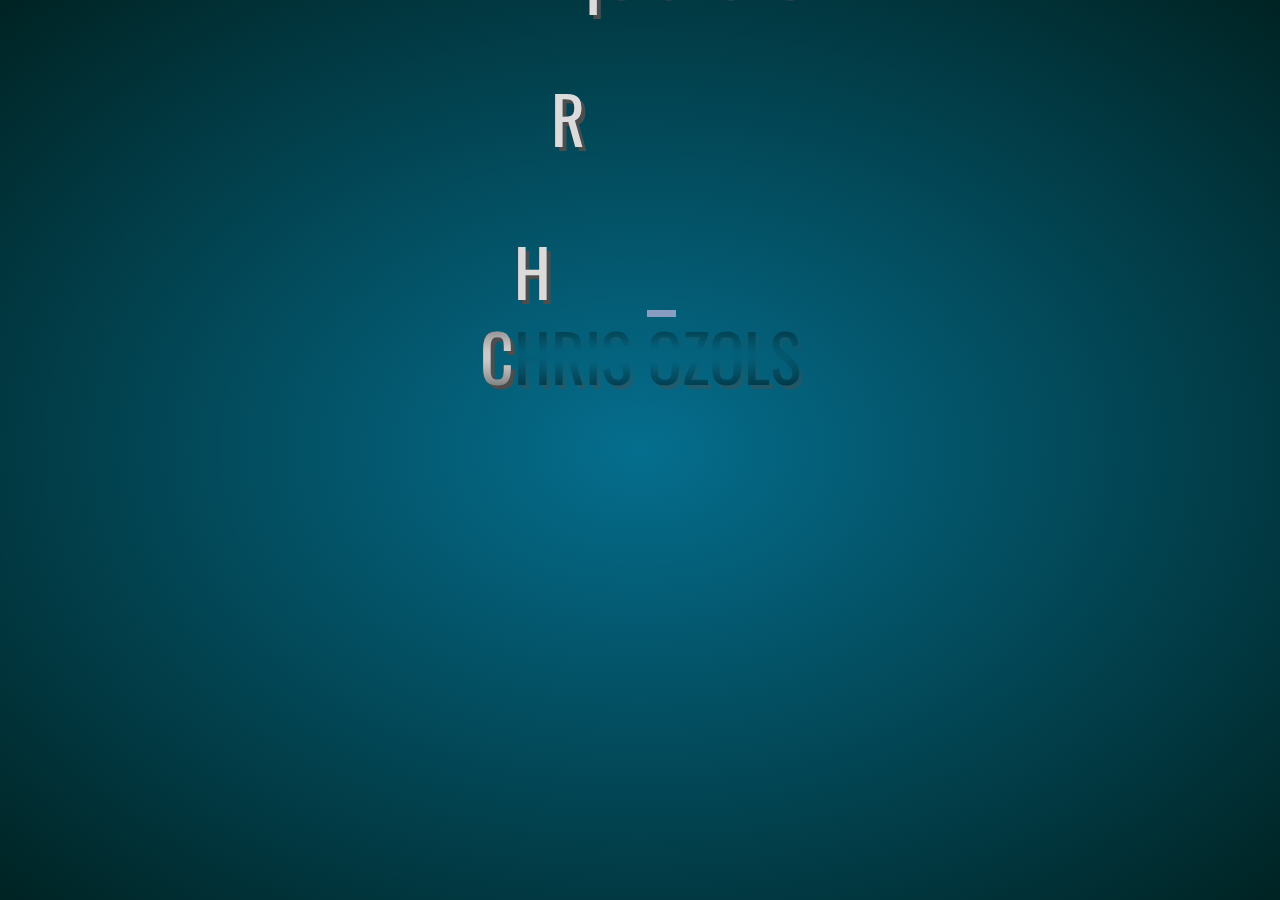
==== commit c480b7ec: "updates" ====
--- a/index.html
+++ b/index.html
@@ -6,15 +6,9 @@
   <head>
     <title>Chris Ozols - Minneapolis Minnesota software engineer</title>
     <meta charset="utf-8" />
-    <meta
-      name="description"
-      content="Chris Ozols, a software engineer in the Minneapolis/St. Paul area"
-    />
+    <meta name="description" content="Chris Ozols, a software engineer in the Minneapolis/St. Paul area" />
     <meta name="author" content="Chris Ozols" />
-    <meta
-      name="viewport"
-      content="width=device-width, initial-scale=1, maximum-scale=1"
-    />
+    <meta name="viewport" content="width=device-width, initial-scale=1, maximum-scale=1" />
     <link rel="author" href="humans.txt" />
     <link
       href="https://fonts.googleapis.com/css?family=Oswald|Raleway:500|Open+Sans"
@@ -24,10 +18,7 @@
     <link rel="shortcut icon" href="images/favicon.png" />
     <link rel="apple-touch-icon" href="images/apple-touch-icon.png" />
     <link rel="stylesheet" type="text/css" href="styles/global.css" />
-    <script
-      type="text/javascript"
-      src="scripts/modernizr.custom.97547.js"
-    ></script>
+    <script type="text/javascript" src="scripts/modernizr.custom.97547.js"></script>
   </head>
   <body>
     <canvas id="header-canvas" width="100" height="7"></canvas>
@@ -36,36 +27,16 @@
     </header>
     <div id="main">
       <section id="whatido-container">
-        <img
-          src="images/cozpicsmall2.png"
-          alt="Chris Ozols"
-          title="Chris Ozols"
-        />
-        <h1>
-          I'm Chris, a web applications developer in Minneapolis Minnesota.
-        </h1>
-        <p>
-          <bold class="emph">I'm looking for a new role!</bold> I'm an
-          experienced frontend focused, full stack JavaScript developer. Feel
-          free to contact me below.
-        </p>
-        <p>
-          Check out my side project,
-          <a href="https://secrethitler.io">Secret Hitler IO</a>, a web
-          adaptation of the (creative commons non-commercial licensed) social
-          deduction indie board game.
-          <small
-            >I made the site mostly because of the game's permissive license, I
-            am not a terrible person, I promise.</small
-          >
-        </p>
+        <img src="images/cozpicsmall2.png" alt="Chris Ozols" title="Chris Ozols" />
+        <h1>I'm Chris, a web applications developer in Minneapolis Minnesota.</h1>
+        <p>Feel free to contact me below.</p>
       </section>
     </div>
     <nav>
       <footer>
         <a
           tabindex="1"
-          href="mailto:chris.v.ozols@gmail.com"
+          href="mailto:chris.v.ozols@gmail.com?subject=Contact&body=coz"
           id="email-button"
           class="footer-icons"
         >
@@ -74,29 +45,21 @@
           </div>
         </a>
         <a
-          tabindex="3"
+          tabindex="2"
           href="http://www.linkedin.com/pub/chris-ozols/59/775/8a2"
           class="footer-icons"
           id="linkedin-button"
+          aria-label="Send an email to Chris"
         >
           <div class="popup nav-popup" id="linkedin-button-popup">LinkedIn</div>
         </a>
-        <a
-          tabindex="4"
-          href="https://github.com/cozuya"
-          class="footer-icons"
-          id="github-button"
-        >
+        <a tabindex="3" href="https://github.com/cozuya" class="footer-icons" id="github-button">
           <div class="popup nav-popup" id="github-button-popup">Github</div>
         </a>
       </footer>
     </nav>
-    <script
-      type="text/javascript"
-      src="https://code.jquery.com/jquery-1.10.2.min.js"
-    ></script>
+    <script type="text/javascript" src="https://code.jquery.com/jquery-1.10.2.min.js"></script>
     <script type="text/javascript" src="scripts/textEffect.jquery.js"></script>
-    <!-- jQuery plugin I wrote -->
     <script type="text/javascript" src="scripts/general.js"></script>
   </body>
 </html>
